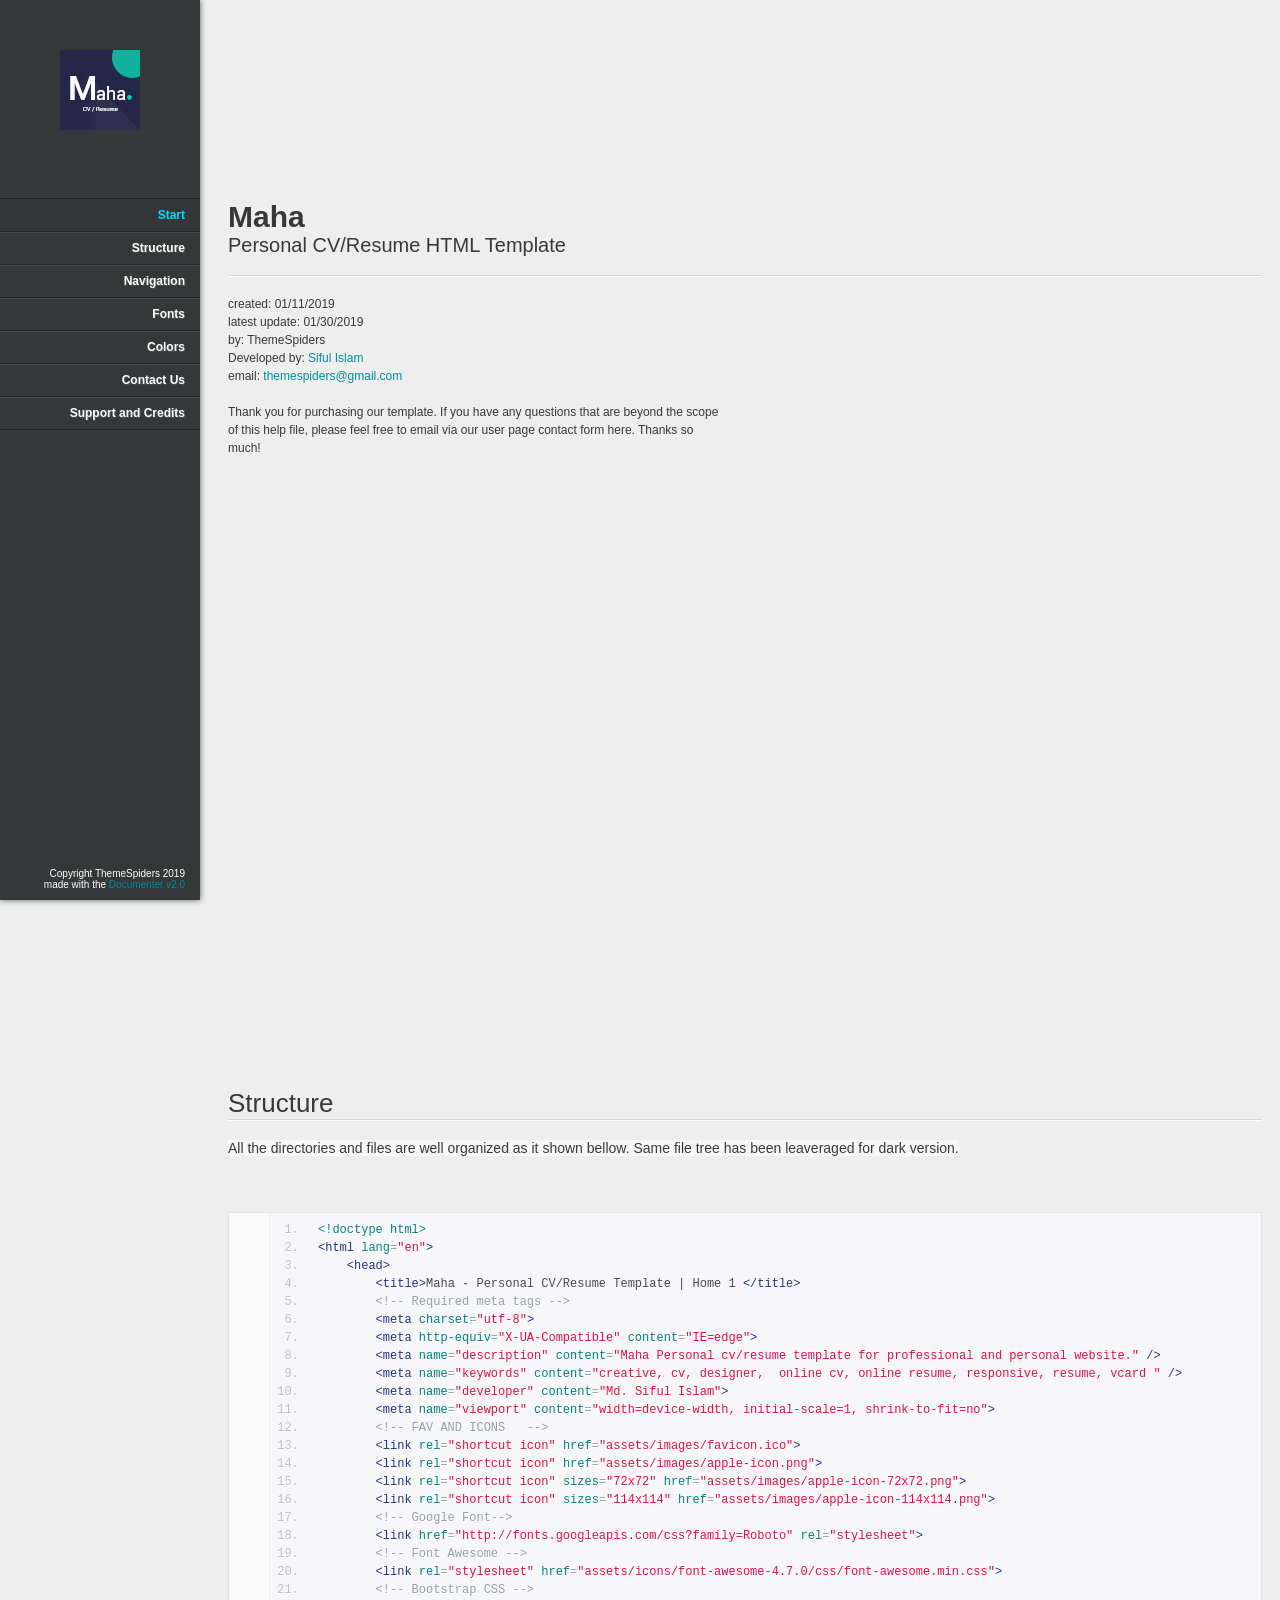
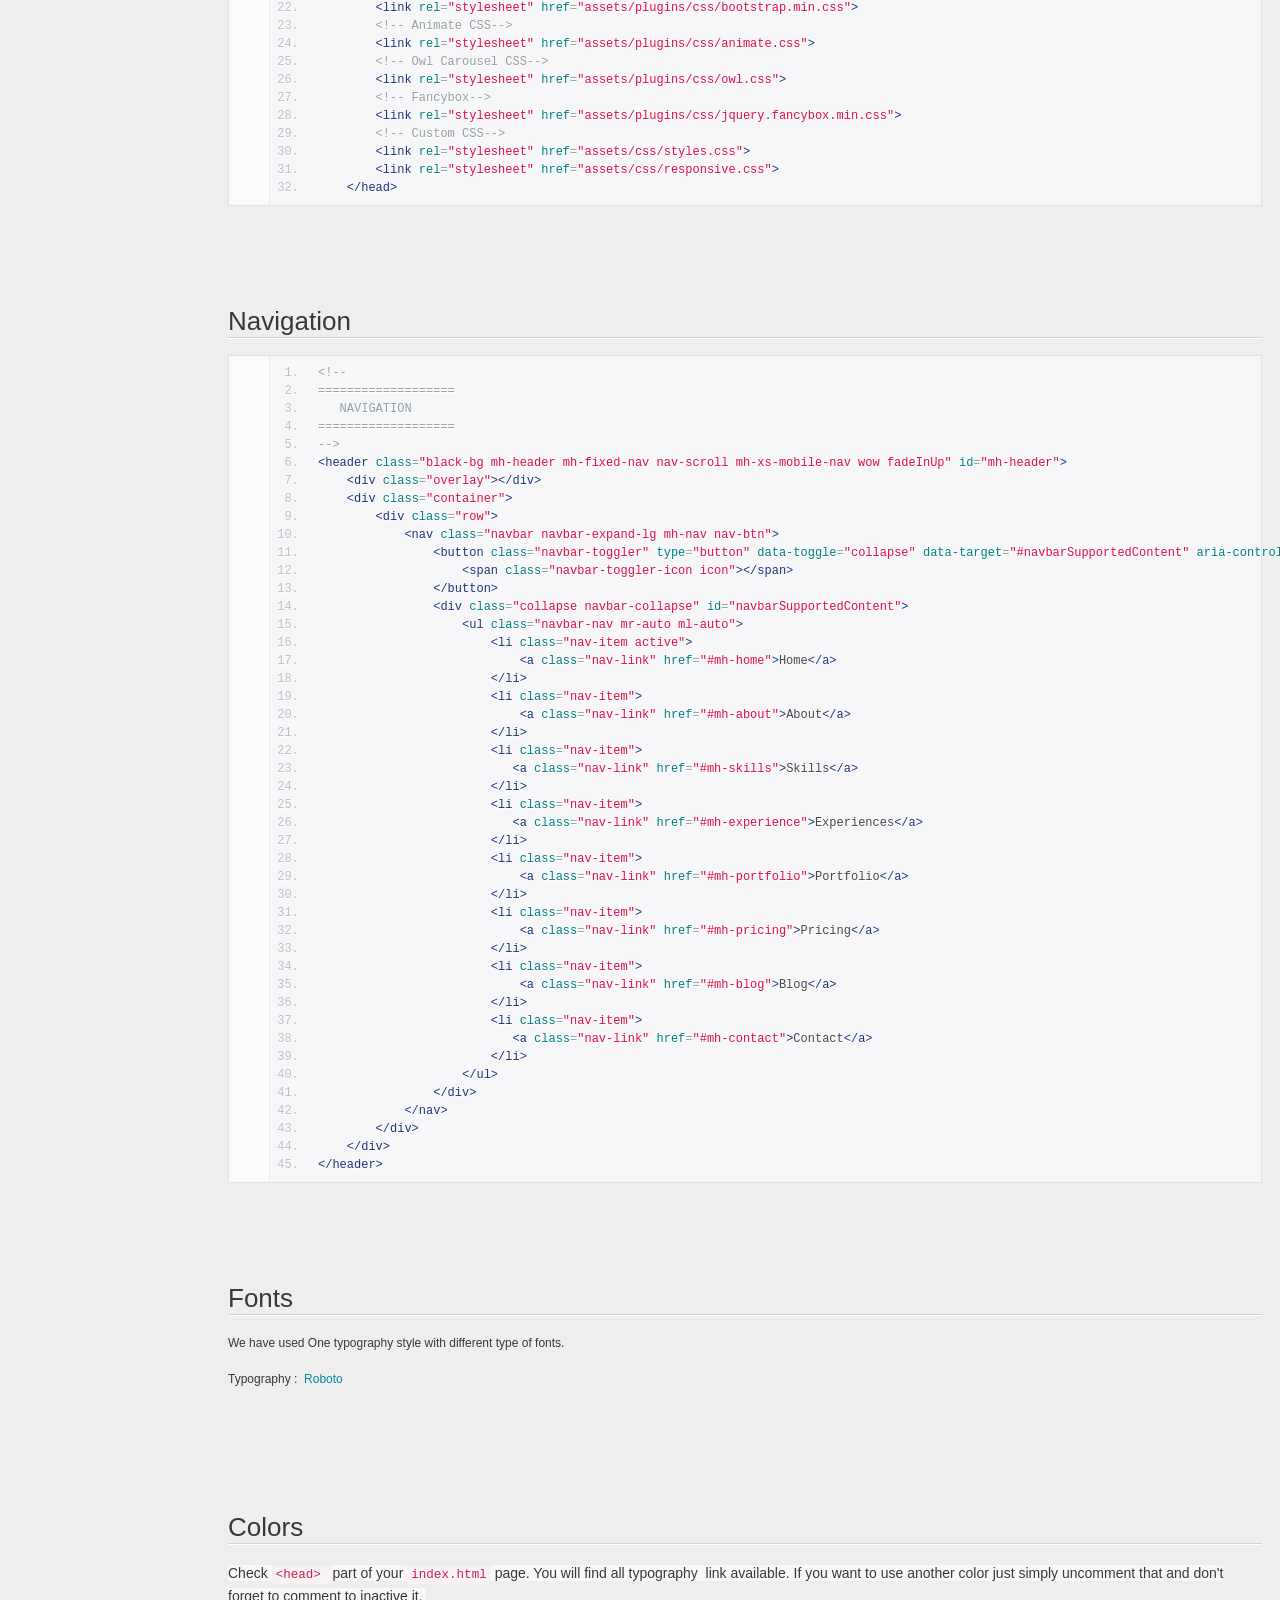
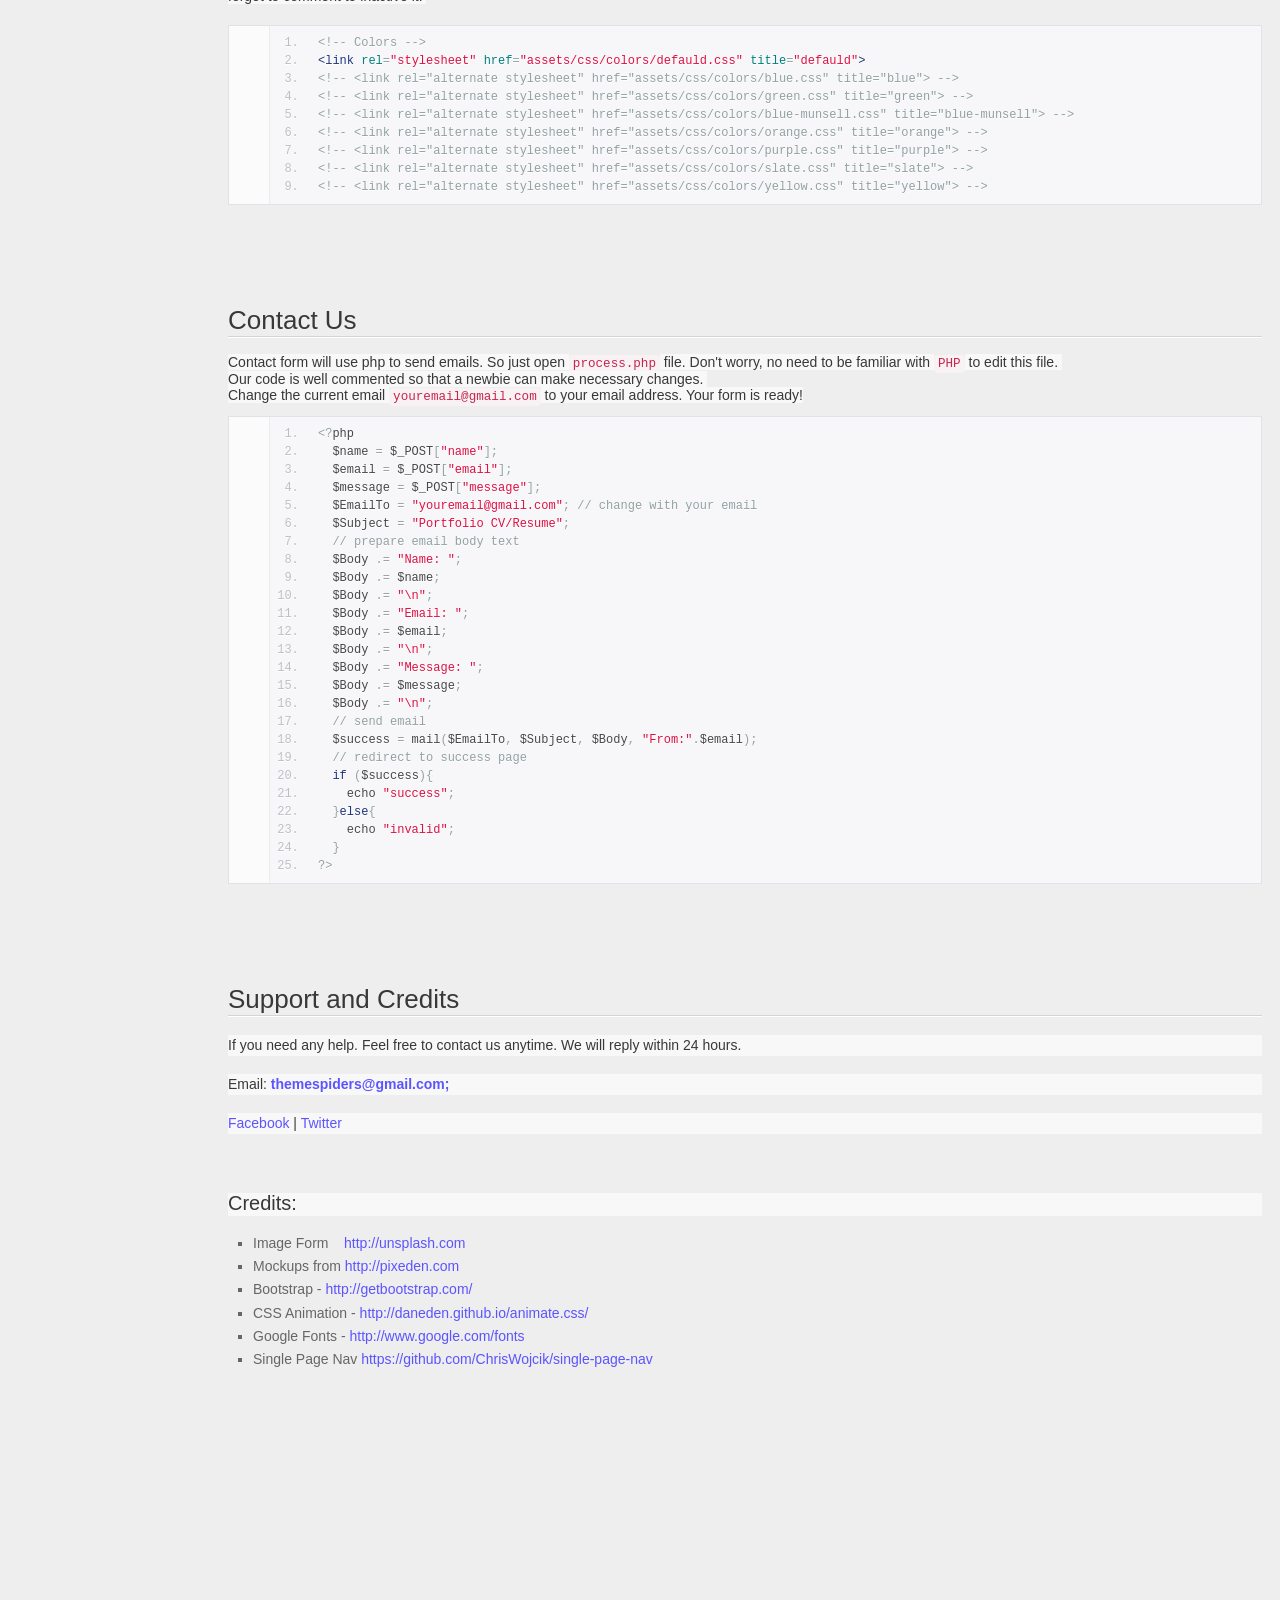
==== documentation/index.html @ cbf014e4 "initial" ====
<!doctype html>  
<!--[if IE 6 ]><html lang="en-us" class="ie6"> <![endif]-->
<!--[if IE 7 ]><html lang="en-us" class="ie7"> <![endif]-->
<!--[if IE 8 ]><html lang="en-us" class="ie8"> <![endif]-->
<!--[if (gt IE 7)|!(IE)]><!-->
<html lang="en-us"><!--<![endif]-->

<!-- Mirrored from cvresumetemplate.com/maha-personal-cv-resume-html-template/documentation/index.html by HTTrack Website Copier/3.x [XR&CO'2014], Sat, 07 Sep 2019 05:36:10 GMT -->
<head>
	<meta charset="utf-8">
	
	<title>Maha - Personal CV/Resume HTML Template</title>
	
    <meta name="description" content="Maha Personal cv/resume template for professional and personal website." />
    <meta name="keywords" content="creative, cv, designer,  online cv, online resume, powerful portfolio, professional, professional resume, responsive, resume, vcard " />
    <meta name="developer" content="Md. Siful Islam">
	<meta name="date" content="2019-01-30T00:00:00+01:00">	
	<link rel="stylesheet" href="assets/css/documenter_style.css" media="all">
	<link rel="stylesheet" href="assets/js/google-code-prettify/prettify.css" media="screen">
	<script src="assets/js/google-code-prettify/prettify.js"></script>	
	<script src="assets/js/jquery.js"></script>	
	<script src="assets/js/smoothscroll.js"></script>
	<script src="assets/js/jquery.easing.js"></script>
	
	<script>document.createElement('section');var duration='854',easing='swing';</script>
	<script src="assets/js/script.js"></script>
	
	<style>
		html{background-color:#EEEEEE;color:#383838;}
		::-moz-selection{background:#333636;color:#00DFFC;}
		::selection{background:#333636;color:#00DFFC;}
		#documenter_sidebar #documenter_logo{background-image:url(assets/images/image_1.png);}
		a{color:#008C9E;}
		.btn {
			border-radius:3px;
		}
		.btn-primary {
			  background-image: -moz-linear-gradient(top, #008C9E, #006673);
			  background-image: -ms-linear-gradient(top, #008C9E, #006673);
			  background-image: -webkit-gradient(linear, 0 0, 0 008C9E%, from(#343838), to(#006673));
			  background-image: -webkit-linear-gradient(top, #008C9E, #006673);
			  background-image: -o-linear-gradient(top, #008C9E, #006673);
			  background-image: linear-gradient(top, #008C9E, #006673);
			  filter: progid:DXImageTransform.Microsoft.gradient(startColorstr='#008C9E', endColorstr='#006673', GradientType=0);
			  border-color: #006673 #006673 #bfbfbf;
			  color:#FFFFFF;
		}
		.btn-primary:hover,
		.btn-primary:active,
		.btn-primary.active,
		.btn-primary.disabled,
		.btn-primary[disabled] {
		  border-color: #008C9E #008C9E #bfbfbf;
		  background-color: #006673;
		}
		hr{border-top:1px solid #D4D4D4;border-bottom:1px solid #FFFFFF;}
		#documenter_sidebar, #documenter_sidebar ul a{background-color:#343838;color:#FFFFFF;http://demo.themespiders.com/praxis-app-landing-template/assets/images/black-home-bg.jpg}
		#documenter_sidebar ul a{-webkit-text-shadow:1px 1px 0px #494F4F;-moz-text-shadow:1px 1px 0px #494F4F;text-shadow:1px 1px 0px #494F4F;}
		#documenter_sidebar ul{border-top:1px solid #212424;}
		#documenter_sidebar ul a{border-top:1px solid #494F4F;border-bottom:1px solid #212424;color:#FFFFFF;}
		#documenter_sidebar ul a:hover{background:#333636;color:#00DFFC;border-top:1px solid #333636;}
		#documenter_sidebar ul a.current{background:#333636;color:#00DFFC;border-top:1px solid #333636;}
		#documenter_copyright{display:block !important;visibility:visible !important;}
	</style>
	
</head>
<body class="documenter-project-maha-cv-resume">
	<div id="documenter_sidebar">
		<a href="#documenter_cover" id="documenter_logo"></a>
		<ul id="documenter_nav">
			<li><a class="current" href="#documenter_cover">Start</a></li>
				
			<li><a href="#structure" title="Structure">Structure</a></li>
			<li><a href="#navigation" title="Navigation">Navigation</a></li>
			<li><a href="#fonts" title="Fonts">Fonts</a></li>
			<li><a href="#colors" title="Colors">Colors</a></li>
			<li><a href="#contact_us" title="Contact Us">Contact Us</a></li>
			<li><a href="#support_and_credits" title="Support and Credits">Support and Credits</a></li>

		</ul>
		<div id="documenter_copyright">Copyright ThemeSpiders 2019<br>
		made with the <a href="http://rxa.li/documenter">Documenter v2.0</a> 
		</div>
	</div>
	<div id="documenter_content">
	<section id="documenter_cover">
	<h1>Maha</h1>
	<h2>Personal CV/Resume HTML Template</h2>
	<div id="documenter_buttons">
		
	</div>
	<hr>
	<ul>
	<li>created: 01/11/2019</li>
	<li>latest update: 01/30/2019</li>
	<li>by: ThemeSpiders</li>
	<li>Developed by: <a href="sifulislam.html">Siful Islam</a></li>
	<li><a href="#"></a></li>
	<li>email: <a href="mailto:&#116;&#104;&#101;&#109;&#101;&#115;&#112;&#105;&#100;&#101;&#114;&#115;&#64;&#103;&#109;&#97;&#105;&#108;&#46;&#99;&#111;&#109;">&#116;&#104;&#101;&#109;&#101;&#115;&#112;&#105;&#100;&#101;&#114;&#115;&#64;&#103;&#109;&#97;&#105;&#108;&#46;&#99;&#111;&#109;</a></li>
	</ul>
	<p>Thank you for purchasing our template. 
If you have any questions that are beyond the scope of this help file, please feel free to email via our user page contact form here. Thanks so much!</p>
	</section>
	
	<section id="structure">
	<div class="page-header"><h3>Structure</h3><hr class="notop"></div>
<p>
	<span style="color: rgb(56, 56, 56); font-family: Arial, verdana, arial, sans-serif; font-size: 14px; background-color: rgb(248, 248, 248);">All the directories and files are well organized as it shown bellow. Same file tree has been leaveraged for dark version.</span></p>
<p>
	&nbsp;</p>
<pre class="prettyprint lang-html linenums">
&lt;!doctype html&gt;
&lt;html lang=&quot;en&quot;&gt;
    &lt;head&gt;
        &lt;title&gt;Maha - Personal CV/Resume Template | Home 1 &lt;/title&gt;
        &lt;!-- Required meta tags --&gt;
        &lt;meta charset=&quot;utf-8&quot;&gt;
        &lt;meta http-equiv=&quot;X-UA-Compatible&quot; content=&quot;IE=edge&quot;&gt;
        &lt;meta name=&quot;description&quot; content=&quot;Maha Personal cv/resume template for professional and personal website.&quot; /&gt;
        &lt;meta name=&quot;keywords&quot; content=&quot;creative, cv, designer,  online cv, online resume, responsive, resume, vcard &quot; /&gt;
        &lt;meta name=&quot;developer&quot; content=&quot;Md. Siful Islam&quot;&gt;
        &lt;meta name=&quot;viewport&quot; content=&quot;width=device-width, initial-scale=1, shrink-to-fit=no&quot;&gt;
        &lt;!-- FAV AND ICONS   --&gt;
        &lt;link rel=&quot;shortcut icon&quot; href=&quot;assets/images/favicon.ico&quot;&gt;
        &lt;link rel=&quot;shortcut icon&quot; href=&quot;assets/images/apple-icon.png&quot;&gt;
        &lt;link rel=&quot;shortcut icon&quot; sizes=&quot;72x72&quot; href=&quot;assets/images/apple-icon-72x72.png&quot;&gt;
        &lt;link rel=&quot;shortcut icon&quot; sizes=&quot;114x114&quot; href=&quot;assets/images/apple-icon-114x114.png&quot;&gt;
        &lt;!-- Google Font--&gt;
        &lt;link href=&quot;http://fonts.googleapis.com/css?family=Roboto&quot; rel=&quot;stylesheet&quot;&gt;
        &lt;!-- Font Awesome --&gt;
        &lt;link rel=&quot;stylesheet&quot; href=&quot;assets/icons/font-awesome-4.7.0/css/font-awesome.min.css&quot;&gt;
        &lt;!-- Bootstrap CSS --&gt;
        &lt;link rel=&quot;stylesheet&quot; href=&quot;assets/plugins/css/bootstrap.min.css&quot;&gt;
        &lt;!-- Animate CSS--&gt;
        &lt;link rel=&quot;stylesheet&quot; href=&quot;assets/plugins/css/animate.css&quot;&gt;
        &lt;!-- Owl Carousel CSS--&gt;
        &lt;link rel=&quot;stylesheet&quot; href=&quot;assets/plugins/css/owl.css&quot;&gt;
        &lt;!-- Fancybox--&gt;
        &lt;link rel=&quot;stylesheet&quot; href=&quot;assets/plugins/css/jquery.fancybox.min.css&quot;&gt;
        &lt;!-- Custom CSS--&gt;
        &lt;link rel=&quot;stylesheet&quot; href=&quot;assets/css/styles.css&quot;&gt;
        &lt;link rel=&quot;stylesheet&quot; href=&quot;assets/css/responsive.css&quot;&gt;
    &lt;/head&gt;</pre>

</section>
<section id="navigation">
	<div class="page-header"><h3>Navigation</h3><hr class="notop"></div>
<pre class="prettyprint lang-html linenums">
​&lt;!--
===================
   NAVIGATION
===================
--&gt;
&lt;header class=&quot;black-bg mh-header mh-fixed-nav nav-scroll mh-xs-mobile-nav wow fadeInUp&quot; id=&quot;mh-header&quot;&gt;
    &lt;div class=&quot;overlay&quot;&gt;&lt;/div&gt;
    &lt;div class=&quot;container&quot;&gt;
        &lt;div class=&quot;row&quot;&gt;
            &lt;nav class=&quot;navbar navbar-expand-lg mh-nav nav-btn&quot;&gt;
                &lt;button class=&quot;navbar-toggler&quot; type=&quot;button&quot; data-toggle=&quot;collapse&quot; data-target=&quot;#navbarSupportedContent&quot; aria-controls=&quot;navbarSupportedContent&quot; aria-expanded=&quot;false&quot; aria-label=&quot;Toggle navigation&quot;&gt;
                    &lt;span class=&quot;navbar-toggler-icon icon&quot;&gt;&lt;/span&gt;
                &lt;/button&gt;
                &lt;div class=&quot;collapse navbar-collapse&quot; id=&quot;navbarSupportedContent&quot;&gt;
                    &lt;ul class=&quot;navbar-nav mr-auto ml-auto&quot;&gt;
                        &lt;li class=&quot;nav-item active&quot;&gt;
                            &lt;a class=&quot;nav-link&quot; href=&quot;#mh-home&quot;&gt;Home&lt;/a&gt;
                        &lt;/li&gt;
                        &lt;li class=&quot;nav-item&quot;&gt;
                            &lt;a class=&quot;nav-link&quot; href=&quot;#mh-about&quot;&gt;About&lt;/a&gt;
                        &lt;/li&gt;
                        &lt;li class=&quot;nav-item&quot;&gt;
                           &lt;a class=&quot;nav-link&quot; href=&quot;#mh-skills&quot;&gt;Skills&lt;/a&gt;
                        &lt;/li&gt;                                
                        &lt;li class=&quot;nav-item&quot;&gt;
                           &lt;a class=&quot;nav-link&quot; href=&quot;#mh-experience&quot;&gt;Experiences&lt;/a&gt;
                        &lt;/li&gt;                                
                        &lt;li class=&quot;nav-item&quot;&gt;
                            &lt;a class=&quot;nav-link&quot; href=&quot;#mh-portfolio&quot;&gt;Portfolio&lt;/a&gt;
                        &lt;/li&gt;                               
                        &lt;li class=&quot;nav-item&quot;&gt;
                            &lt;a class=&quot;nav-link&quot; href=&quot;#mh-pricing&quot;&gt;Pricing&lt;/a&gt;
                        &lt;/li&gt;
                        &lt;li class=&quot;nav-item&quot;&gt;
                            &lt;a class=&quot;nav-link&quot; href=&quot;#mh-blog&quot;&gt;Blog&lt;/a&gt;
                        &lt;/li&gt;
                        &lt;li class=&quot;nav-item&quot;&gt;
                           &lt;a class=&quot;nav-link&quot; href=&quot;#mh-contact&quot;&gt;Contact&lt;/a&gt;
                        &lt;/li&gt;
                    &lt;/ul&gt;
                &lt;/div&gt;
            &lt;/nav&gt;
        &lt;/div&gt;
    &lt;/div&gt;
&lt;/header&gt;​</pre>
</section>
<section id="fonts">
	<div class="page-header"><h3>Fonts</h3><hr class="notop"></div>
<p>
	We have used One typography style with different type of fonts.</p>
<p>
	Typography :&nbsp; <a href="https://fonts.google.com/specimen/Roboto">Roboto</a><br>
	&nbsp;</p>
</section>
<section id="colors">
	<div class="page-header"><h3>Colors</h3><hr class="notop"></div>
<p>
	<span style="margin: 0px; padding: 0px; border: 0px; outline: 0px; font-size: 14px; font-family: Arial, verdana, arial, sans-serif; vertical-align: baseline; color: rgb(56, 56, 56); line-height: 21px; background-color: rgb(248, 248, 248);">Check&nbsp;</span><code style="margin: 0px; padding: 2px 4px; border: 0px; outline: 0px; font-size: 12.6px; font-family: &quot;Courier New&quot;, Courier, monospace; vertical-align: baseline; color: rgb(199, 37, 78); border-radius: 4px; line-height: 21px; background-color: rgb(249, 242, 244);">&lt;head&gt;&nbsp;</code><span style="margin: 0px; padding: 0px; border: 0px; outline: 0px; font-size: 14px; font-family: Arial, verdana, arial, sans-serif; vertical-align: baseline; color: rgb(56, 56, 56); line-height: 21px; background-color: rgb(248, 248, 248);">part of your&nbsp;</span><code style="margin: 0px; padding: 2px 4px; border: 0px; outline: 0px; font-size: 12.6px; font-family: &quot;Courier New&quot;, Courier, monospace; vertical-align: baseline; color: rgb(199, 37, 78); border-radius: 4px; line-height: 21px; background-color: rgb(249, 242, 244);">index.html</code><span style="margin: 0px; padding: 0px; border: 0px; outline: 0px; font-size: 14px; font-family: Arial, verdana, arial, sans-serif; vertical-align: baseline; color: rgb(56, 56, 56); line-height: 21px; background-color: rgb(248, 248, 248);">&nbsp;page. You will find all t</span><span style="margin: 0px; padding: 0px; border: 0px; outline: 0px; font-size: 14px; font-family: Arial, verdana, arial, sans-serif; vertical-align: baseline; color: rgb(56, 56, 56); line-height: 21px; background-color: rgb(248, 248, 248);">ypography&nbsp;</span><span style="margin: 0px; padding: 0px; border: 0px; outline: 0px; font-size: 14px; font-family: Arial, verdana, arial, sans-serif; vertical-align: baseline; color: rgb(56, 56, 56); line-height: 21px; background-color: rgb(248, 248, 248);">&nbsp;link available.&nbsp;</span><span style="margin: 0px; padding: 0px; border: 0px; outline: 0px; font-size: 14px; font-family: Arial, verdana, arial, sans-serif; vertical-align: baseline; color: rgb(56, 56, 56); line-height: 21px; background-color: rgb(248, 248, 248);">If you want to use another color just simply uncomment that and don&#39;t forget to comment</span><span style="margin: 0px; padding: 0px; border: 0px; outline: 0px; font-size: 14px; font-family: Arial, verdana, arial, sans-serif; vertical-align: baseline; color: rgb(56, 56, 56); line-height: 21px; background-color: rgb(248, 248, 248);">&nbsp;to inactive it.&nbsp;</span></p>
<pre class="prettyprint lang-html linenums">
&lt;!-- Colors --&gt;
&lt;link rel=&quot;stylesheet&quot; href=&quot;assets/css/colors/defauld.css&quot; title=&quot;defauld&quot;&gt;
&lt;!-- &lt;link rel=&quot;alternate stylesheet&quot; href=&quot;assets/css/colors/blue.css&quot; title=&quot;blue&quot;&gt; --&gt;
&lt;!-- &lt;link rel=&quot;alternate stylesheet&quot; href=&quot;assets/css/colors/green.css&quot; title=&quot;green&quot;&gt; --&gt;
&lt;!-- &lt;link rel=&quot;alternate stylesheet&quot; href=&quot;assets/css/colors/blue-munsell.css&quot; title=&quot;blue-munsell&quot;&gt; --&gt;
&lt;!-- &lt;link rel=&quot;alternate stylesheet&quot; href=&quot;assets/css/colors/orange.css&quot; title=&quot;orange&quot;&gt; --&gt;
&lt;!-- &lt;link rel=&quot;alternate stylesheet&quot; href=&quot;assets/css/colors/purple.css&quot; title=&quot;purple&quot;&gt; --&gt;
&lt;!-- &lt;link rel=&quot;alternate stylesheet&quot; href=&quot;assets/css/colors/slate.css&quot; title=&quot;slate&quot;&gt; --&gt;
&lt;!-- &lt;link rel=&quot;alternate stylesheet&quot; href=&quot;assets/css/colors/yellow.css&quot; title=&quot;yellow&quot;&gt; --&gt;</pre>
</section>
<section id="contact_us">
	<div class="page-header"><h3>Contact Us</h3><hr class="notop"></div>
<div>
	<span style="color: rgb(56, 56, 56); font-family: Arial, verdana, arial, sans-serif; font-size: 14px; background-color: rgb(248, 248, 248);">Contact form will use php to send emails. So just open&nbsp;</span><code style="margin: 0px; padding: 2px 4px; border: 0px; outline: 0px; font-weight: inherit; font-style: inherit; font-size: 12.6px; font-family: &quot;Courier New&quot;, Courier, monospace; vertical-align: baseline; color: rgb(199, 37, 78); border-radius: 4px; background-color: rgb(249, 242, 244);">process.php</code><span style="color: rgb(56, 56, 56); font-family: Arial, verdana, arial, sans-serif; font-size: 14px; background-color: rgb(248, 248, 248);">&nbsp;file. Don&#39;t worry, no need to be familiar with&nbsp;</span><code style="margin: 0px; padding: 2px 4px; border: 0px; outline: 0px; font-weight: inherit; font-style: inherit; font-size: 12.6px; font-family: &quot;Courier New&quot;, Courier, monospace; vertical-align: baseline; color: rgb(199, 37, 78); border-radius: 4px; background-color: rgb(249, 242, 244);">PHP</code><span style="color: rgb(56, 56, 56); font-family: Arial, verdana, arial, sans-serif; font-size: 14px; background-color: rgb(248, 248, 248);">&nbsp;to edit this file.&nbsp;</span></div>
<div>
	<span style="background-color: rgb(248, 248, 248); color: rgb(56, 56, 56); font-family: Arial, verdana, arial, sans-serif; font-size: 14px;">Our code is well commented so that a newbie can make necessary changes.&nbsp;</span></div>
<div>
	<span style="color: rgb(56, 56, 56); font-family: Arial, verdana, arial, sans-serif; font-size: 14px; background-color: rgb(248, 248, 248);">Change the current email&nbsp;</span><code style="margin: 0px; padding: 2px 4px; border: 0px; outline: 0px; font-weight: inherit; font-style: inherit; font-size: 12.6px; font-family: &quot;Courier New&quot;, Courier, monospace; vertical-align: baseline; color: rgb(199, 37, 78); border-radius: 4px; background-color: rgb(249, 242, 244);">&#121;&#111;&#117;&#114;&#101;&#109;&#97;&#105;&#108;&#64;&#103;&#109;&#97;&#105;&#108;&#46;&#99;&#111;&#109;</code><span style="color: rgb(56, 56, 56); font-family: Arial, verdana, arial, sans-serif; font-size: 14px; background-color: rgb(248, 248, 248);">&nbsp;to your email address. Your form is ready!</span></div>
<pre class="prettyprint lang-php linenums">
&lt;?php
  $name = $_POST[&quot;name&quot;];
  $email = $_POST[&quot;email&quot;];
  $message = $_POST[&quot;message&quot;];
  $EmailTo = &quot;&#121;&#111;&#117;&#114;&#101;&#109;&#97;&#105;&#108;&#64;&#103;&#109;&#97;&#105;&#108;&#46;&#99;&#111;&#109;&quot;; // change with your email
  $Subject = &quot;Portfolio CV/Resume&quot;;
  // prepare email body text
  $Body .= &quot;Name: &quot;;
  $Body .= $name;
  $Body .= &quot;\n&quot;; 
  $Body .= &quot;Email: &quot;;
  $Body .= $email;
  $Body .= &quot;\n&quot;;
  $Body .= &quot;Message: &quot;;
  $Body .= $message;
  $Body .= &quot;\n&quot;;
  // send email
  $success = mail($EmailTo, $Subject, $Body, &quot;From:&quot;.$email);
  // redirect to success page
  if ($success){
    echo &quot;success&quot;;
  }else{
    echo &quot;invalid&quot;;
  } 
?&gt;</pre>
</section>
<section id="support_and_credits">
	<div class="page-header"><h3>Support and Credits</h3><hr class="notop"></div>
<p style="margin: 18px 0px; padding: 0px; border: 0px; outline: 0px; font-size: 14px; font-family: Arial, verdana, arial, sans-serif; vertical-align: baseline; line-height: 1.5em; color: rgb(56, 56, 56); background-color: rgb(248, 248, 248);">
	If you need any help. Feel free to contact us anytime. We will reply within 24 hours.</p>
<p style="margin: 18px 0px; padding: 0px; border: 0px; outline: 0px; font-size: 14px; font-family: Arial, verdana, arial, sans-serif; vertical-align: baseline; line-height: 1.5em; color: rgb(56, 56, 56); background-color: rgb(248, 248, 248);">
	Email:&nbsp;<span style="margin: 0px; padding: 0px; border: 0px; outline: 0px; font-weight: 700; font-style: inherit; font-family: inherit; vertical-align: baseline;"><a href="mailto:&#116;&#104;&#101;&#109;&#101;&#115;&#112;&#105;&#100;&#101;&#114;&#115;&#64;&#103;&#109;&#97;&#105;&#108;&#46;&#99;&#111;&#109;;?subject=envato" style="margin: 0px; padding: 0px; border: 0px; outline: 0px; font-weight: inherit; font-style: inherit; font-family: inherit; vertical-align: baseline; color: rgb(92, 84, 255); text-decoration-line: none; cursor: pointer;">&#116;&#104;&#101;&#109;&#101;&#115;&#112;&#105;&#100;&#101;&#114;&#115;&#64;&#103;&#109;&#97;&#105;&#108;&#46;&#99;&#111;&#109;;</a></span></p>
<p style="margin: 18px 0px; padding: 0px; border: 0px; outline: 0px; font-size: 14px; font-family: Arial, verdana, arial, sans-serif; vertical-align: baseline; line-height: 1.5em; color: rgb(56, 56, 56); background-color: rgb(248, 248, 248);">
	<a href="https://www.facebook.com/siful.bd" style="margin: 0px; padding: 0px; border: 0px; outline: 0px; font-weight: inherit; font-style: inherit; font-family: inherit; vertical-align: baseline; color: rgb(92, 84, 255); text-decoration-line: none; cursor: pointer;">Facebook</a>&nbsp;|&nbsp;<a href="https://twitter.com/getsiful" style="margin: 0px; padding: 0px; border: 0px; outline: 0px; font-weight: inherit; font-style: inherit; font-family: inherit; vertical-align: baseline; color: rgb(92, 84, 255); text-decoration-line: none; cursor: pointer;">Twitter</a></p>
<h4 id="support_and_credits__nbsp">&nbsp;</h4>
<p style="margin: 18px 0px; padding: 0px; border: 0px; outline: 0px; font-size: 14px; font-family: Arial, verdana, arial, sans-serif; vertical-align: baseline; line-height: 1.5em; color: rgb(56, 56, 56); background-color: rgb(248, 248, 248);">
	<span style="margin: 0px; padding: 0px; border: 0px; outline: 0px; font-weight: inherit; font-style: inherit; font-size: 20px; font-family: inherit; vertical-align: baseline;">Credits:</span></p>
<ul style="margin: 0px 0px 18px 25px; padding-right: 0px; padding-left: 0px; border: 0px; outline: 0px; font-size: 13px; font-family: &quot;Helvetica Neue&quot;, Helvetica, Arial, sans-serif; vertical-align: baseline; line-height: 1; color: rgb(64, 64, 64); background-color: rgb(238, 238, 238);">
	<li style="margin: 0px 0px 5px; padding: 0px; border: 0px; outline: 0px; font-weight: inherit; font-style: inherit; font-size: 14px; font-family: inherit; vertical-align: baseline; list-style: square; line-height: 18.2px; color: rgb(102, 102, 102);">
		<div style="margin: 0px; padding: 0px; border: 0px; outline: 0px; font-weight: inherit; font-style: inherit; font-family: inherit; vertical-align: baseline;">
			<span style="font-family: inherit; font-style: inherit; font-weight: inherit; margin: 0px; padding: 0px; border: 0px; outline: 0px; vertical-align: baseline; line-height: 18.2px;">Image Form&nbsp;</span><span style="font-family: inherit; font-style: inherit; font-weight: inherit; margin: 0px; padding: 0px; border: 0px; outline: 0px; vertical-align: baseline; line-height: 18.2px;">&nbsp;</span><span style="font-family: inherit; font-style: inherit; font-weight: inherit; margin: 0px; padding: 0px; border: 0px; outline: 0px; vertical-align: baseline; line-height: 18.2px;">&nbsp;&nbsp;</span><a href="https://wrapbootstrap.com/out?u=http%3A%2F%2Funsplash.com" style="font-family: inherit; font-style: inherit; font-weight: inherit; margin: 0px; padding: 0px; border: 0px; outline: 0px; vertical-align: baseline; color: rgb(92, 84, 255); text-decoration-line: none; cursor: pointer; line-height: inherit;" target="_blank">http://unsplash.com</a></div>
	</li>
	<li style="margin: 0px 0px 5px; padding: 0px; border: 0px; outline: 0px; font-weight: inherit; font-style: inherit; font-size: 14px; font-family: inherit; vertical-align: baseline; list-style: square; line-height: 18.2px; color: rgb(102, 102, 102);">
		<span style="margin: 0px; padding: 0px; border: 0px; outline: 0px; font-weight: inherit; font-style: inherit; font-family: inherit; vertical-align: baseline; line-height: 18.2px;">Mockups from&nbsp;</span><a href="https://wrapbootstrap.com/out?u=http%3A%2F%2Fpixeden.com" style="margin: 0px; padding: 0px; border: 0px; outline: 0px; font-weight: inherit; font-style: inherit; font-family: inherit; vertical-align: baseline; color: rgb(92, 84, 255); text-decoration-line: none; cursor: pointer; line-height: inherit;" target="_blank">http://pixeden.com</a></li>
	<li style="margin: 0px 0px 5px; padding: 0px; border: 0px; outline: 0px; font-weight: inherit; font-style: inherit; font-size: 14px; font-family: inherit; vertical-align: baseline; list-style: square; line-height: 18.2px; color: rgb(102, 102, 102);">
		Bootstrap -&nbsp;<a href="http://getbootstrap.com/" style="margin: 0px; padding: 0px; border: 0px; outline: 0px; font-weight: inherit; font-style: inherit; font-family: inherit; vertical-align: baseline; color: rgb(92, 84, 255); text-decoration-line: none; cursor: pointer; line-height: inherit;" target="_blank">http://getbootstrap.com/</a></li>
	<li style="margin: 0px 0px 5px; padding: 0px; border: 0px; outline: 0px; font-weight: inherit; font-style: inherit; font-size: 14px; font-family: inherit; vertical-align: baseline; list-style: square; line-height: 18.2px; color: rgb(102, 102, 102);">
		CSS Animation -&nbsp;<a href="https://wrapbootstrap.com/out?u=http%3A%2F%2Fdaneden.github.io%2Fanimate.css%2F" style="margin: 0px; padding: 0px; border: 0px; outline: 0px; font-weight: inherit; font-style: inherit; font-family: inherit; vertical-align: baseline; color: rgb(92, 84, 255); text-decoration-line: none; cursor: pointer; line-height: inherit;" target="_blank">http://daneden.github.io/animate.css/</a></li>
	<li style="margin: 0px 0px 5px; padding: 0px; border: 0px; outline: 0px; font-weight: inherit; font-style: inherit; font-size: 14px; font-family: inherit; vertical-align: baseline; list-style: square; line-height: 18.2px; color: rgb(102, 102, 102);">
		Google Fonts -&nbsp;<a href="https://wrapbootstrap.com/out?u=http%3A%2F%2Fwww.google.com%2Ffonts" style="margin: 0px; padding: 0px; border: 0px; outline: 0px; font-weight: inherit; font-style: inherit; font-family: inherit; vertical-align: baseline; color: rgb(92, 84, 255); text-decoration-line: none; cursor: pointer; line-height: inherit;" target="_blank">http://www.google.com/fonts</a></li>
	<li style="margin: 0px 0px 5px; padding: 0px; border: 0px; outline: 0px; font-weight: inherit; font-style: inherit; font-size: 14px; font-family: inherit; vertical-align: baseline; list-style: square; line-height: 18.2px; color: rgb(102, 102, 102);">
		Single Page Nav&nbsp;<a href="https://github.com/ChrisWojcik/single-page-nav" style="margin: 0px; padding: 0px; border: 0px; outline: 0px; font-weight: inherit; font-style: inherit; font-family: inherit; vertical-align: baseline; color: rgb(92, 84, 255); text-decoration-line: none; cursor: pointer; line-height: inherit;" target="_blank">https://github.com/ChrisWojcik/single-page-nav</a></li>
</ul>
</section>

	</div>
</body>

<!-- Mirrored from cvresumetemplate.com/maha-personal-cv-resume-html-template/documentation/index.html by HTTrack Website Copier/3.x [XR&CO'2014], Sat, 07 Sep 2019 05:36:14 GMT -->
</html>
---- documentation/assets/css/documenter_style.css ----
/*!
 * Documenter 2.0
 * http://rxa.li/documenter
 *
 * Copyright 2011, Xaver Birsak
 * http://revaxarts.com
 *
 */
html,body,div,span,applet,object,iframe,h1,h2,h3,h4,h5,h6,p,blockquote,a,abbr,acronym,address,big,cite,code,del,dfn,em,font,img,ins,kbd,q,s,samp,small,strike,strong,sub,sup,tt,var,dl,dt,dd,ol,ul,li,fieldset,form,label,legend,table,caption,tbody,tfoot,thead,tr,th,td{
	margin:0;
	padding:0;
	border:0;
	outline:0;
	font-weight:inherit;
	font-style:inherit;
	font-size:100%;
	font-family:inherit;
	vertical-align:baseline;
}
html { 
	font-size:101%;
	font-family:Arial,verdana,arial,sans-serif;
	font-size:12px;
	-webkit-text-size-adjust:none;
	color:#6F6F6F;
	background-color:#efefef;
}
body{
	min-height:100%;
	height:auto;
	width:100%;
}
footer, header, section {
	display:block;
}
a{ color:#6F6F6F; text-decoration:none; cursor:pointer; }
a:hover { text-decoration:underline }
p, ul, ol{
	margin:18px 0;
	line-height:1.5em;
}
li{
	list-style:none;
}
li.placeholder{
	height:70px;
	width:100%;
	font-size:16px;
}
hr { 
	display:block;
	height:0px;
	line-height:0px;
	border:0;
	border-top:1px solid #ddd;
	border-bottom:1px solid #aaa;
	margin:16px 0;
	padding:0;
	clear:both;
	float:none;
}
hr.notop{
	margin-top:0;
}
strong{
	font-weight:700;
}
#documenter_buttons{
	position:absolute;
	right:10px;
	margin-top:-30px;
}
.btn{
	cursor:pointer;
	width:auto;
	padding:7px 7px 8px;
	border-radius:3px;
	border:1px solid #ccc;
}
.btn:hover{
	border:1px solid #B1B4B0;
	box-shadow:0px 2px 2px rgba(0,0,0,0.1);
	-moz-box-shadow:0px 2px 2px rgba(0,0,0,0.1);
	-webkit-box-shadow:0px 2px 2px rgba(0,0,0,0.1);
	text-decoration:none;
}
.btn:active{
	border:1px solid #B1B4B0;
	box-shadow:inset 0px 2px 2px rgba(0,0,0,0.1);
	-moz-box-shadow:inset 0px 2px 2px rgba(0,0,0,0.1);
	-webkit-box-shadow:inset 0px 2px 2px rgba(0,0,0,0.1);
	background-color:#eee;
}

#documenter_content{
	position:absolute;
	right:18px;
	left:218px;
	padding-left:10px;
	padding-bottom:800px;
	min-height:100%;
	height:auto;
	z-index:1;
}
#documenter_sidebar{
	-moz-box-shadow:0 0 6px rgba(3,3,3,0.6);
	-webkit-box-shadow:0 0 6px rgba(3,3,3,0.6);
	box-shadow:0 0 6px rgba(3,3,3,0.6);
	position:fixed;
	left:0;
	width:200px;
	height:100%;
	min-height:100%;
	z-index:100;
}
#documenter_sidebar a{
	position:relative;
	z-index:100;
}
img{
	border:0;
}
#documenter_copyright{
	position:absolute;
	bottom:10px;
	font-size:10px;
	right:15px;
	width:200px;
	text-align:right;
	z-index:1
}
noscript{
	display:block;
	position:absolute;
	top:238px;
	margin:0 auto;
	width:800px;
	bottom:0;
	z-index:20;
}
noscript p{
	width:800px;
	font-size:20px;
	padding-top:20px;
	margin:0 auto;
	color:#4D4D4D;
}
.small{
	font-size:10px;
	letter-spacing:0;
}

/*----------------------------------------------------------------------*/
/* Sidebar
/*----------------------------------------------------------------------*/

#documenter_sidebar #documenter_logo{
	display:block;
	height:20%;
	max-height:200px;
	min-height:70px;
	width:200px;
	background-position:center center;
	background-repeat:no-repeat;
}
#documenter_sidebar ul{
	font-size:12px;
	font-weight:700;
	min-height:150px;
	height:75%;
	overflow:auto;
}

#documenter_sidebar ul li{
	text-align:right;
	padding:0;
}
#documenter_sidebar ul a{
	display:block;
	border-top:1px solid #ddd;
	border-bottom:1px solid #aaa;
	padding:6px 15px 7px 0;
	text-align:right;
}
#documenter_sidebar ul a:hover,#documenter_sidebar ul a.current{
	-webkit-text-shadow:none;
	-moz-text-shadow:none;
	text-shadow:none;
	text-decoration:none;
}
#documenter_sidebar ul li ul{
	border-top:0;
	font-size:10px;
	min-height:10px;
	height:auto;
	overflow:auto;
	margin:0;
	display:none;
}
#documenter_sidebar ul li ul li a{
	display:block;
	padding:4px 15px 5px 0;
	text-align:right;
}

/*----------------------------------------------------------------------*/
/* Content
/*----------------------------------------------------------------------*/

#documenter_cover{
	position:relative;
	height:800px;
	padding-top:200px !important;
}
#documenter_cover li{
	list-style:none !important;
	margin-left:0 !important;
}
#documenter_cover p{
	width:500px;
}
#documenter_content section{
	padding-top:70px;
}
#documenter_content h1{
	font-size:30px;
	font-weight:700;
}
#documenter_content h2{
	font-size:20px;
	margin-bottom:18px;
	font-weight:100;
}
#documenter_content h3{
	font-size:26px;
	margin:18px 0 0;
	font-weight:100;
}
#documenter_content h4{
	font-size:20px;
	margin:18px 0;
	font-weight:100;
}
#documenter_content h5{
	font-size:16px;
	margin:18px 0;
	font-weight:100;
}
#documenter_content h6{
	font-size:14px;
	margin:18px 0;
	font-weight:100;
}
#documenter_content p{
	margin:18px 0;
}
#documenter_content ol li{
	list-style:decimal;
	margin-left:36px;
}
#documenter_content ul li{
	list-style:square;
	margin-left:36px;
}
#documenter_content dl{
}
#documenter_content dl dt{
	padding-top:12px;
	font-weight:700;
	font-size:14px;
}
#documenter_content dl dd{
	padding-top:3px;
	margin-left:18px;
}
#documenter_content table{
	border-collapse:collapse;
}
#documenter_content table th{
	font-weight:700;
}
#documenter_content table th, #documenter_content table td{
	padding:3px;
	text-align:left;
}
#documenter_content code{
	font-family:"Courier New", Courier, monospace;
	font-size:12px;
}
#documenter_content .warning{
	padding:10px 10px 10px 30px;
	border:1px solid #D5D458;
	background-color:#F0FEB1;
	background-image:url(img/warning.png);
	background-repeat:no-repeat;
	background-position: 8px 11px;
}
#documenter_content .info{
	padding:10px 10px 10px 30px;
	border:1px solid #6AB3FF;
	background-color:#A3D0FF;
	background-image:url(img/info.png);
	background-repeat:no-repeat;
	background-position: 8px 11px;
}
#documenter_content div.alert {
  padding: 8px 35px 8px 14px;
  text-shadow: 0 1px 0 rgba(255, 255, 255, 0.5);
  background-color: #fcf8e3;
  border: 1px solid #fbeed5;
  -webkit-border-radius: 4px;
  -moz-border-radius: 4px;
  border-radius: 4px;
}
#documenter_content div.alert-success,#documenter_content  div.alert-success div.alert-heading {
  color: #468847;
}
#documenter_content div.alert-danger,#documenter_content  div.alert-error {
  background-color: #f2dede;
  border-color: #eed3d7;
}
#documenter_content div.alert-danger,
#documenter_content div.alert-error,
#documenter_content div.alert-danger div.alert-heading,
#documenter_content div.alert-error div.alert-heading {
  color: #b94a48;
}
#documenter_content div.alert-info {
  background-color: #d9edf7;
  border-color: #bce8f1;
}
#documenter_content div.alert-info,#documenter_content  div.alert-info div.alert-heading {
  color: #3a87ad;
}
#documenter_content div.alert-block {
  padding-top: 14px;
  padding-bottom: 14px;
}
#documenter_content div.alert-block > p,#documenter_content  div.alert-block > ul {
  margin-bottom: 0;
}
#documenter_content div.alert-block p + p {
  margin-top: 5px;
}





/*----------------------------------------------------------------------*/
/* Print Styles
/*----------------------------------------------------------------------*/

@media print {
	 * { background: transparent !important; color: black !important; text-shadow: none !important; filter:none !important;
	-ms-filter: none !important; } /* Black prints faster: sanbeiji.com/archives/953 */
	a, a:visited { color: #444 !important; text-decoration: underline; }
	a[href]:after { content: " (" attr(href) ")"; }
	abbr[title]:after { content: " (" attr(title) ")"; }
	.ir a:after, a[href^="javascript:"]:after, a[href^="#"]:after { content: ""; }  /* Don't show links for images, or javascript/internal links */
	pre, blockquote { border: 1px solid #999; page-break-inside: avoid; }
	thead { display: table-header-group; } /* css-discuss.incutio.com/wiki/Printing_Tables */
	tr, img { page-break-inside: avoid; }
	@page { margin: 0.5cm; }
	p, h2, h3 { orphans: 3; widows: 3; }
	h2, h3{ page-break-after: avoid; }
	hr { border-top:1px solid #000 !important;border-bottom:0 !important; }
	
	#documenter_sidebar{
		-moz-box-shadow:none;
		-webkit-box-shadow:none;
		box-shadow:none;
		position:absolute;
		left:10px;
		top:0;
		width:100%;
		margin-top:500px;
	}
	#documenter_sidebar ul:before { content: "Table of Contents"; }
	
	#documenter_sidebar ul{
		border:0 !important;
	}
	#documenter_sidebar ul li{
		border:0 !important;
		text-align:left;
	}
	#documenter_sidebar ul li a{
		border:0 !important;
		text-align:left;
		padding:4px;
	}
	#documenter_sidebar ul li a:hover{
		border:0 !important;
	}
	#documenter_sidebar #documenter_logo{
		display:none;
	}
	#documenter_sidebar #documenter_copyright{
		display:none;
	}
	#documenter_content{
		left:10px;
	}
	#documenter_cover{
		margin-bottom:300px;
	}
	#documenter_content .warning{
		background-image:url(img/warning.png) !important;
		background-repeat:no-repeat !important;
		background-position: 8px 11px !important;
	}
	#documenter_content .info{
		background-image:url(img/info.png) !important;
		background-repeat:no-repeat !important;
		background-position: 8px 11px !important;
	}
}
---- documentation/assets/js/google-code-prettify/prettify.css ----
.com { color: #93a1a1; }
.lit { color: #195f91; }
.pun, .opn, .clo { color: #93a1a1; }
.fun { color: #dc322f; }
.str, .atv { color: #D14; }
.kwd, .linenums .tag { color: #1e347b; }
.typ, .atn, .dec, .var { color: teal; }
.pln { color: #48484c; }

.prettyprint {
  padding: 8px;
  background-color: #f7f7f9;
  border: 1px solid #e1e1e8;
}
.prettyprint.linenums {
  -webkit-box-shadow: inset 40px 0 0 #fbfbfc, inset 41px 0 0 #ececf0;
     -moz-box-shadow: inset 40px 0 0 #fbfbfc, inset 41px 0 0 #ececf0;
          box-shadow: inset 40px 0 0 #fbfbfc, inset 41px 0 0 #ececf0;
}

/* Specify class=linenums on a pre to get line numbering */
ol.linenums {
  margin: 0 0 0 33px; /* IE indents via margin-left */
} 
ol.linenums li {
  padding-left: 12px;
  color: #bebec5;
  line-height: 18px;
  text-shadow: 0 1px 0 #fff;
}
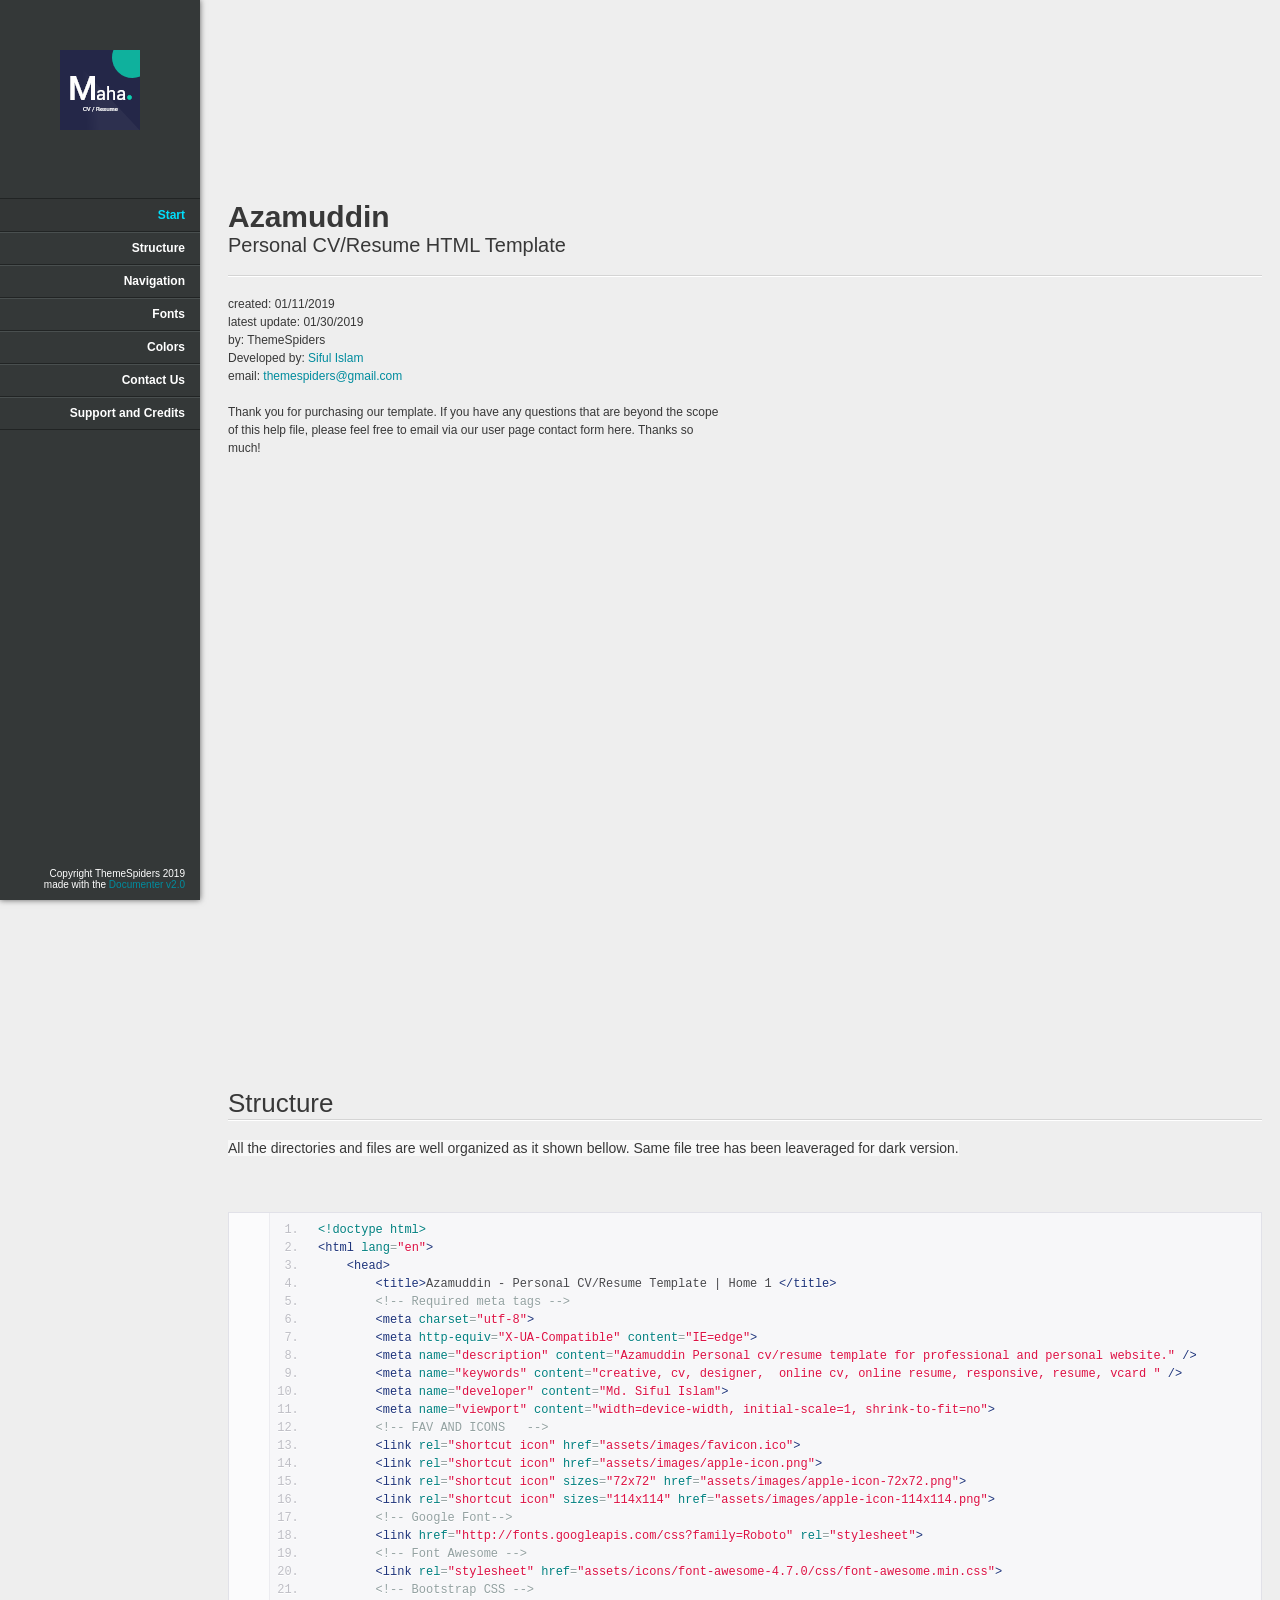
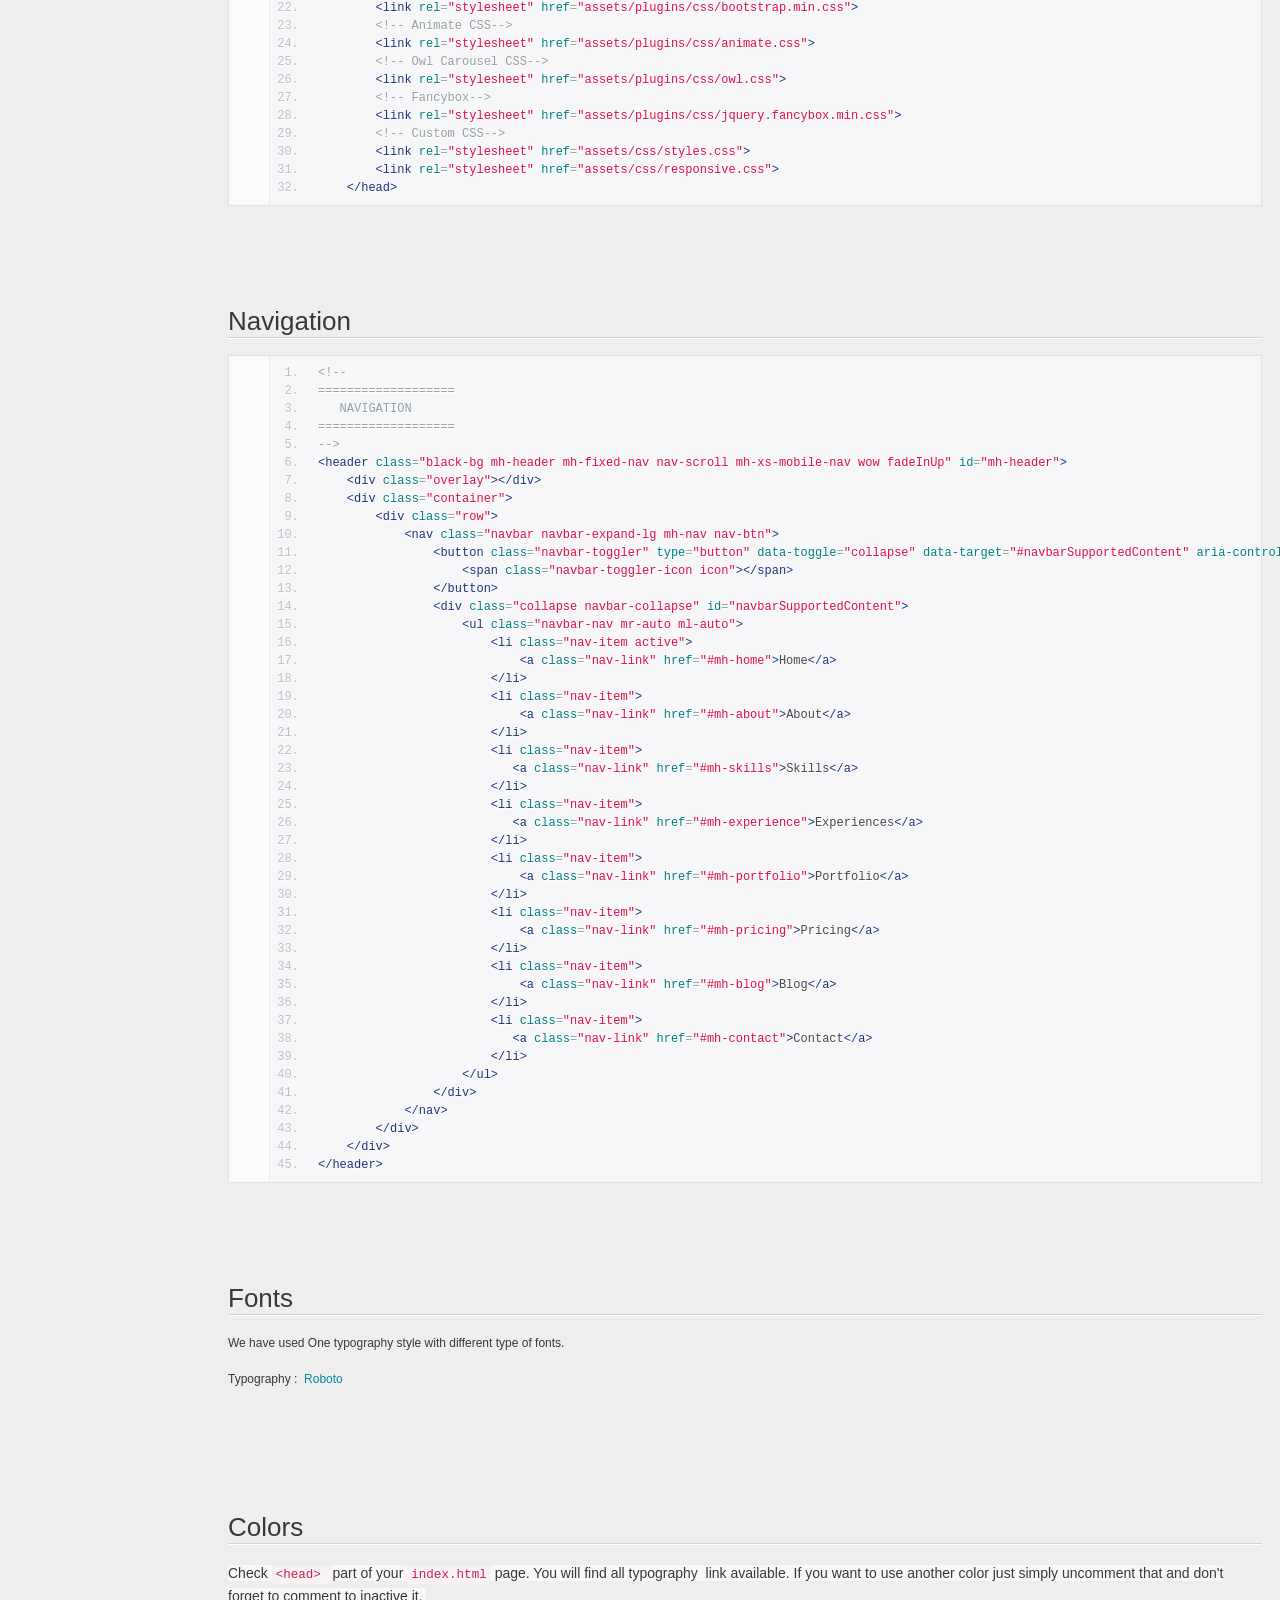
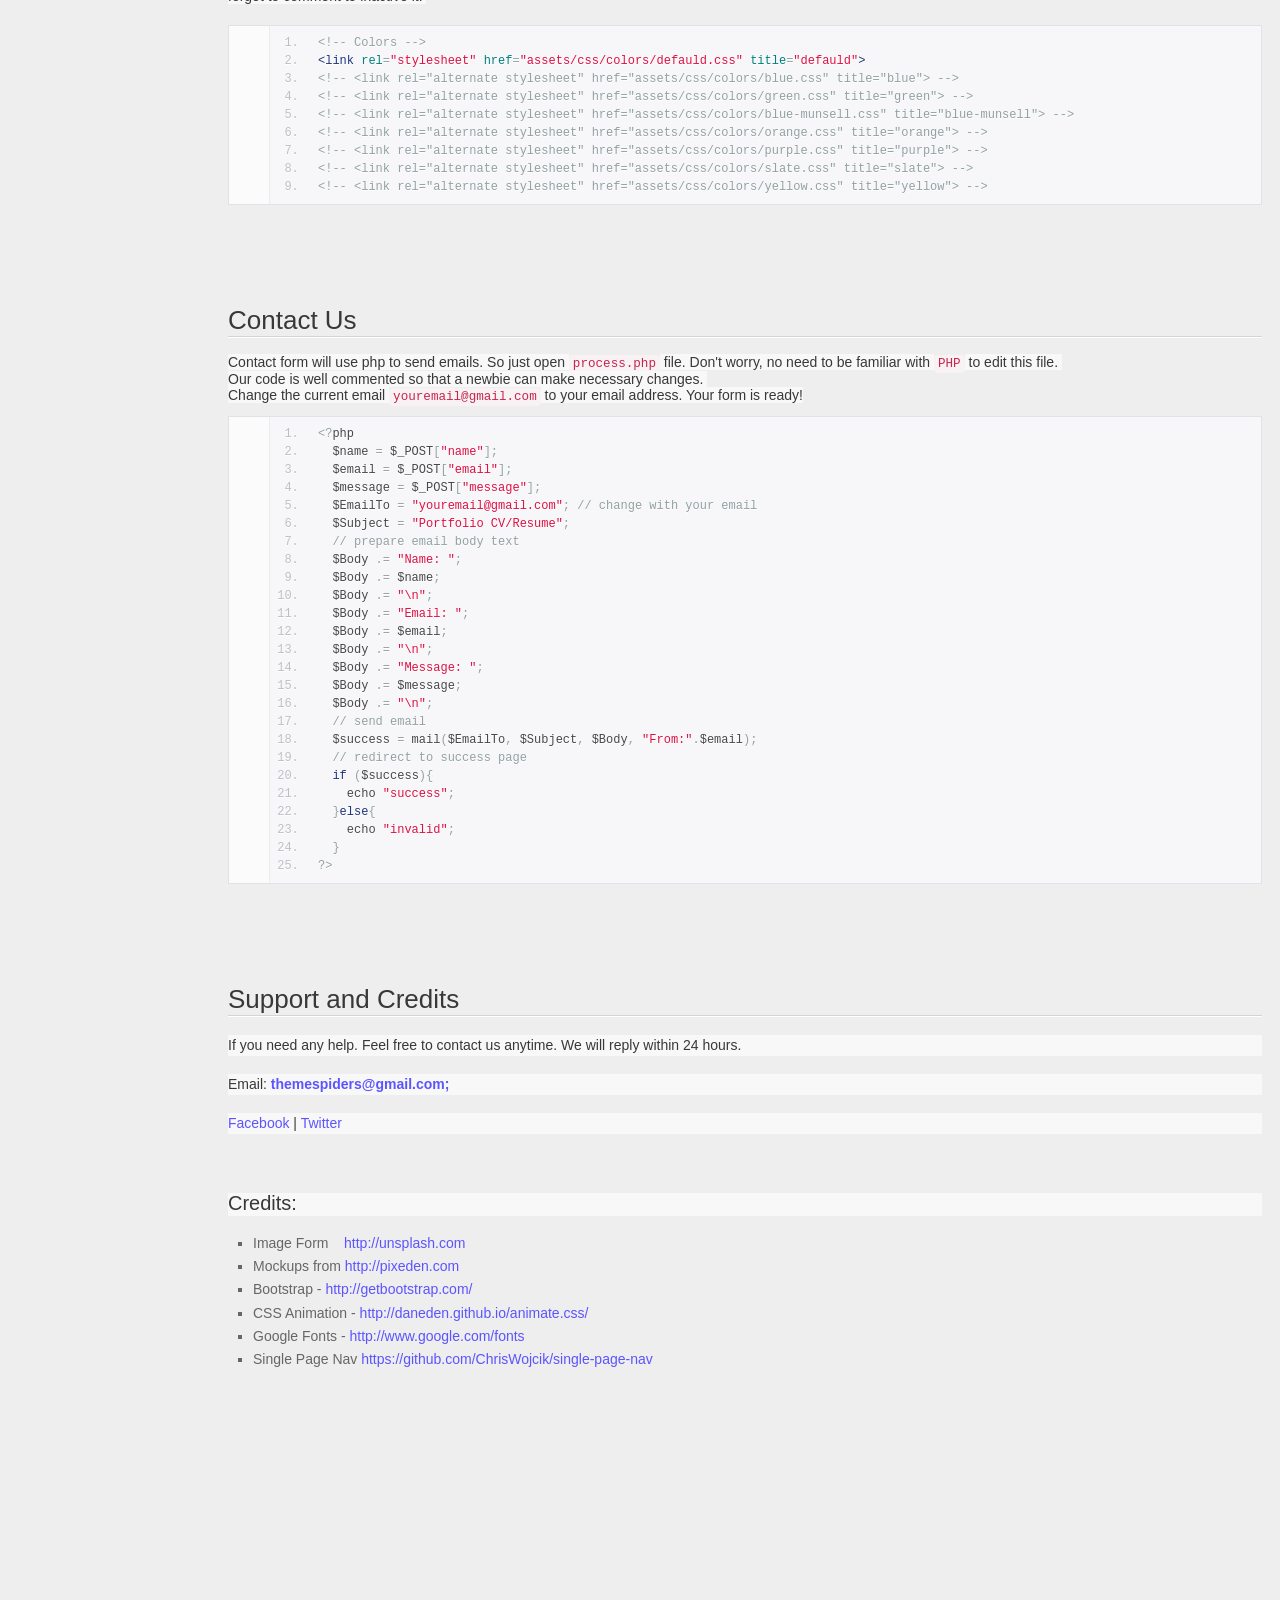
==== commit 0c5b1457: "second update" ====
--- a/documentation/index.html
+++ b/documentation/index.html
@@ -1,122 +1,207 @@
-<!doctype html>  
-<!--[if IE 6 ]><html lang="en-us" class="ie6"> <![endif]-->
-<!--[if IE 7 ]><html lang="en-us" class="ie7"> <![endif]-->
-<!--[if IE 8 ]><html lang="en-us" class="ie8"> <![endif]-->
+<!doctype html>
+<!--[if IE 6]><html lang="en-us" class="ie6"> <![endif]-->
+<!--[if IE 7]><html lang="en-us" class="ie7"> <![endif]-->
+<!--[if IE 8]><html lang="en-us" class="ie8"> <![endif]-->
 <!--[if (gt IE 7)|!(IE)]><!-->
-<html lang="en-us"><!--<![endif]-->
+<html lang="en-us">
+  <!--<![endif]-->
 
-<!-- Mirrored from cvresumetemplate.com/maha-personal-cv-resume-html-template/documentation/index.html by HTTrack Website Copier/3.x [XR&CO'2014], Sat, 07 Sep 2019 05:36:10 GMT -->
-<head>
-	<meta charset="utf-8">
-	
-	<title>Maha - Personal CV/Resume HTML Template</title>
-	
-    <meta name="description" content="Maha Personal cv/resume template for professional and personal website." />
-    <meta name="keywords" content="creative, cv, designer,  online cv, online resume, powerful portfolio, professional, professional resume, responsive, resume, vcard " />
-    <meta name="developer" content="Md. Siful Islam">
-	<meta name="date" content="2019-01-30T00:00:00+01:00">	
-	<link rel="stylesheet" href="assets/css/documenter_style.css" media="all">
-	<link rel="stylesheet" href="assets/js/google-code-prettify/prettify.css" media="screen">
-	<script src="assets/js/google-code-prettify/prettify.js"></script>	
-	<script src="assets/js/jquery.js"></script>	
-	<script src="assets/js/smoothscroll.js"></script>
-	<script src="assets/js/jquery.easing.js"></script>
-	
-	<script>document.createElement('section');var duration='854',easing='swing';</script>
-	<script src="assets/js/script.js"></script>
-	
-	<style>
-		html{background-color:#EEEEEE;color:#383838;}
-		::-moz-selection{background:#333636;color:#00DFFC;}
-		::selection{background:#333636;color:#00DFFC;}
-		#documenter_sidebar #documenter_logo{background-image:url(assets/images/image_1.png);}
-		a{color:#008C9E;}
-		.btn {
-			border-radius:3px;
-		}
-		.btn-primary {
-			  background-image: -moz-linear-gradient(top, #008C9E, #006673);
-			  background-image: -ms-linear-gradient(top, #008C9E, #006673);
-			  background-image: -webkit-gradient(linear, 0 0, 0 008C9E%, from(#343838), to(#006673));
-			  background-image: -webkit-linear-gradient(top, #008C9E, #006673);
-			  background-image: -o-linear-gradient(top, #008C9E, #006673);
-			  background-image: linear-gradient(top, #008C9E, #006673);
-			  filter: progid:DXImageTransform.Microsoft.gradient(startColorstr='#008C9E', endColorstr='#006673', GradientType=0);
-			  border-color: #006673 #006673 #bfbfbf;
-			  color:#FFFFFF;
-		}
-		.btn-primary:hover,
-		.btn-primary:active,
-		.btn-primary.active,
-		.btn-primary.disabled,
-		.btn-primary[disabled] {
-		  border-color: #008C9E #008C9E #bfbfbf;
-		  background-color: #006673;
-		}
-		hr{border-top:1px solid #D4D4D4;border-bottom:1px solid #FFFFFF;}
-		#documenter_sidebar, #documenter_sidebar ul a{background-color:#343838;color:#FFFFFF;http://demo.themespiders.com/praxis-app-landing-template/assets/images/black-home-bg.jpg}
-		#documenter_sidebar ul a{-webkit-text-shadow:1px 1px 0px #494F4F;-moz-text-shadow:1px 1px 0px #494F4F;text-shadow:1px 1px 0px #494F4F;}
-		#documenter_sidebar ul{border-top:1px solid #212424;}
-		#documenter_sidebar ul a{border-top:1px solid #494F4F;border-bottom:1px solid #212424;color:#FFFFFF;}
-		#documenter_sidebar ul a:hover{background:#333636;color:#00DFFC;border-top:1px solid #333636;}
-		#documenter_sidebar ul a.current{background:#333636;color:#00DFFC;border-top:1px solid #333636;}
-		#documenter_copyright{display:block !important;visibility:visible !important;}
-	</style>
-	
-</head>
-<body class="documenter-project-maha-cv-resume">
-	<div id="documenter_sidebar">
-		<a href="#documenter_cover" id="documenter_logo"></a>
-		<ul id="documenter_nav">
-			<li><a class="current" href="#documenter_cover">Start</a></li>
-				
-			<li><a href="#structure" title="Structure">Structure</a></li>
-			<li><a href="#navigation" title="Navigation">Navigation</a></li>
-			<li><a href="#fonts" title="Fonts">Fonts</a></li>
-			<li><a href="#colors" title="Colors">Colors</a></li>
-			<li><a href="#contact_us" title="Contact Us">Contact Us</a></li>
-			<li><a href="#support_and_credits" title="Support and Credits">Support and Credits</a></li>
+  <!-- Mirrored from cvresumetemplate.com/Azamuddin-personal-cv-resume-html-template/documentation/index.html by HTTrack Website Copier/3.x [XR&CO'2014], Sat, 07 Sep 2019 05:36:10 GMT -->
+  <head>
+    <meta charset="utf-8" />
 
-		</ul>
-		<div id="documenter_copyright">Copyright ThemeSpiders 2019<br>
-		made with the <a href="http://rxa.li/documenter">Documenter v2.0</a> 
-		</div>
-	</div>
-	<div id="documenter_content">
-	<section id="documenter_cover">
-	<h1>Maha</h1>
-	<h2>Personal CV/Resume HTML Template</h2>
-	<div id="documenter_buttons">
-		
-	</div>
-	<hr>
-	<ul>
-	<li>created: 01/11/2019</li>
-	<li>latest update: 01/30/2019</li>
-	<li>by: ThemeSpiders</li>
-	<li>Developed by: <a href="sifulislam.html">Siful Islam</a></li>
-	<li><a href="#"></a></li>
-	<li>email: <a href="mailto:&#116;&#104;&#101;&#109;&#101;&#115;&#112;&#105;&#100;&#101;&#114;&#115;&#64;&#103;&#109;&#97;&#105;&#108;&#46;&#99;&#111;&#109;">&#116;&#104;&#101;&#109;&#101;&#115;&#112;&#105;&#100;&#101;&#114;&#115;&#64;&#103;&#109;&#97;&#105;&#108;&#46;&#99;&#111;&#109;</a></li>
-	</ul>
-	<p>Thank you for purchasing our template. 
-If you have any questions that are beyond the scope of this help file, please feel free to email via our user page contact form here. Thanks so much!</p>
-	</section>
-	
-	<section id="structure">
-	<div class="page-header"><h3>Structure</h3><hr class="notop"></div>
-<p>
-	<span style="color: rgb(56, 56, 56); font-family: Arial, verdana, arial, sans-serif; font-size: 14px; background-color: rgb(248, 248, 248);">All the directories and files are well organized as it shown bellow. Same file tree has been leaveraged for dark version.</span></p>
-<p>
-	&nbsp;</p>
-<pre class="prettyprint lang-html linenums">
+    <title>Azamuddin - Personal CV/Resume HTML Template</title>
+
+    <meta
+      name="description"
+      content="Azamuddin Personal cv/resume template for professional and personal website."
+    />
+    <meta
+      name="keywords"
+      content="creative, cv, designer,  online cv, online resume, powerful portfolio, professional, professional resume, responsive, resume, vcard "
+    />
+    <meta name="developer" content="Md. Siful Islam" />
+    <meta name="date" content="2019-01-30T00:00:00+01:00" />
+    <link rel="stylesheet" href="assets/css/documenter_style.css" media="all" />
+    <link
+      rel="stylesheet"
+      href="assets/js/google-code-prettify/prettify.css"
+      media="screen"
+    />
+    <script src="assets/js/google-code-prettify/prettify.js"></script>
+    <script src="assets/js/jquery.js"></script>
+    <script src="assets/js/smoothscroll.js"></script>
+    <script src="assets/js/jquery.easing.js"></script>
+
+    <script>
+      document.createElement("section");
+      var duration = "854",
+        easing = "swing";
+    </script>
+    <script src="assets/js/script.js"></script>
+
+    <style>
+      html {
+        background-color: #eeeeee;
+        color: #383838;
+      }
+      ::-moz-selection {
+        background: #333636;
+        color: #00dffc;
+      }
+      ::selection {
+        background: #333636;
+        color: #00dffc;
+      }
+      #documenter_sidebar #documenter_logo {
+        background-image: url(assets/images/image_1.png);
+      }
+      a {
+        color: #008c9e;
+      }
+      .btn {
+        border-radius: 3px;
+      }
+      .btn-primary {
+        background-image: -moz-linear-gradient(top, #008c9e, #006673);
+        background-image: -ms-linear-gradient(top, #008c9e, #006673);
+        background-image: -webkit-gradient(
+          linear,
+          0 0,
+          0 008C9E%,
+          from(#343838),
+          to(#006673)
+        );
+        background-image: -webkit-linear-gradient(top, #008c9e, #006673);
+        background-image: -o-linear-gradient(top, #008c9e, #006673);
+        background-image: linear-gradient(top, #008c9e, #006673);
+        filter: progid:DXImageTransform.Microsoft.gradient(startColorstr='#008C9E', endColorstr='#006673', GradientType=0);
+        border-color: #006673 #006673 #bfbfbf;
+        color: #ffffff;
+      }
+      .btn-primary:hover,
+      .btn-primary:active,
+      .btn-primary.active,
+      .btn-primary.disabled,
+      .btn-primary[disabled] {
+        border-color: #008c9e #008c9e #bfbfbf;
+        background-color: #006673;
+      }
+      hr {
+        border-top: 1px solid #d4d4d4;
+        border-bottom: 1px solid #ffffff;
+      }
+      #documenter_sidebar,
+      #documenter_sidebar ul a {
+        background-color: #343838;
+        color: #ffffff;
+        http: //demo.themespiders.com/praxis-app-landing-template/assets/images/black-home-bg.jpg};
+      }
+      #documenter_sidebar ul a {
+        -webkit-text-shadow: 1px 1px 0px #494f4f;
+        -moz-text-shadow: 1px 1px 0px #494f4f;
+        text-shadow: 1px 1px 0px #494f4f;
+      }
+      #documenter_sidebar ul {
+        border-top: 1px solid #212424;
+      }
+      #documenter_sidebar ul a {
+        border-top: 1px solid #494f4f;
+        border-bottom: 1px solid #212424;
+        color: #ffffff;
+      }
+      #documenter_sidebar ul a:hover {
+        background: #333636;
+        color: #00dffc;
+        border-top: 1px solid #333636;
+      }
+      #documenter_sidebar ul a.current {
+        background: #333636;
+        color: #00dffc;
+        border-top: 1px solid #333636;
+      }
+      #documenter_copyright {
+        display: block !important;
+        visibility: visible !important;
+      }
+    </style>
+  </head>
+  <body class="documenter-project-Azamuddin-cv-resume">
+    <div id="documenter_sidebar">
+      <a href="#documenter_cover" id="documenter_logo"></a>
+      <ul id="documenter_nav">
+        <li><a class="current" href="#documenter_cover">Start</a></li>
+
+        <li><a href="#structure" title="Structure">Structure</a></li>
+        <li><a href="#navigation" title="Navigation">Navigation</a></li>
+        <li><a href="#fonts" title="Fonts">Fonts</a></li>
+        <li><a href="#colors" title="Colors">Colors</a></li>
+        <li><a href="#contact_us" title="Contact Us">Contact Us</a></li>
+        <li>
+          <a href="#support_and_credits" title="Support and Credits"
+            >Support and Credits</a
+          >
+        </li>
+      </ul>
+      <div id="documenter_copyright">
+        Copyright ThemeSpiders 2019<br />
+        made with the <a href="http://rxa.li/documenter">Documenter v2.0</a>
+      </div>
+    </div>
+    <div id="documenter_content">
+      <section id="documenter_cover">
+        <h1>Azamuddin</h1>
+        <h2>Personal CV/Resume HTML Template</h2>
+        <div id="documenter_buttons"></div>
+        <hr />
+        <ul>
+          <li>created: 01/11/2019</li>
+          <li>latest update: 01/30/2019</li>
+          <li>by: ThemeSpiders</li>
+          <li>Developed by: <a href="sifulislam.html">Siful Islam</a></li>
+          <li><a href="#"></a></li>
+          <li>
+            email:
+            <a
+              href="mailto:&#116;&#104;&#101;&#109;&#101;&#115;&#112;&#105;&#100;&#101;&#114;&#115;&#64;&#103;&#109;&#97;&#105;&#108;&#46;&#99;&#111;&#109;"
+              >&#116;&#104;&#101;&#109;&#101;&#115;&#112;&#105;&#100;&#101;&#114;&#115;&#64;&#103;&#109;&#97;&#105;&#108;&#46;&#99;&#111;&#109;</a
+            >
+          </li>
+        </ul>
+        <p>
+          Thank you for purchasing our template. If you have any questions that
+          are beyond the scope of this help file, please feel free to email via
+          our user page contact form here. Thanks so much!
+        </p>
+      </section>
+
+      <section id="structure">
+        <div class="page-header">
+          <h3>Structure</h3>
+          <hr class="notop" />
+        </div>
+        <p>
+          <span
+            style="
+              color: rgb(56, 56, 56);
+              font-family: Arial, verdana, arial, sans-serif;
+              font-size: 14px;
+              background-color: rgb(248, 248, 248);
+            "
+            >All the directories and files are well organized as it shown
+            bellow. Same file tree has been leaveraged for dark version.</span
+          >
+        </p>
+        <p>&nbsp;</p>
+        <pre class="prettyprint lang-html linenums">
 &lt;!doctype html&gt;
 &lt;html lang=&quot;en&quot;&gt;
     &lt;head&gt;
-        &lt;title&gt;Maha - Personal CV/Resume Template | Home 1 &lt;/title&gt;
+        &lt;title&gt;Azamuddin - Personal CV/Resume Template | Home 1 &lt;/title&gt;
         &lt;!-- Required meta tags --&gt;
         &lt;meta charset=&quot;utf-8&quot;&gt;
         &lt;meta http-equiv=&quot;X-UA-Compatible&quot; content=&quot;IE=edge&quot;&gt;
-        &lt;meta name=&quot;description&quot; content=&quot;Maha Personal cv/resume template for professional and personal website.&quot; /&gt;
+        &lt;meta name=&quot;description&quot; content=&quot;Azamuddin Personal cv/resume template for professional and personal website.&quot; /&gt;
         &lt;meta name=&quot;keywords&quot; content=&quot;creative, cv, designer,  online cv, online resume, responsive, resume, vcard &quot; /&gt;
         &lt;meta name=&quot;developer&quot; content=&quot;Md. Siful Islam&quot;&gt;
         &lt;meta name=&quot;viewport&quot; content=&quot;width=device-width, initial-scale=1, shrink-to-fit=no&quot;&gt;
@@ -140,12 +225,15 @@
         &lt;!-- Custom CSS--&gt;
         &lt;link rel=&quot;stylesheet&quot; href=&quot;assets/css/styles.css&quot;&gt;
         &lt;link rel=&quot;stylesheet&quot; href=&quot;assets/css/responsive.css&quot;&gt;
-    &lt;/head&gt;</pre>
-
-</section>
-<section id="navigation">
-	<div class="page-header"><h3>Navigation</h3><hr class="notop"></div>
-<pre class="prettyprint lang-html linenums">
+    &lt;/head&gt;</pre
+        >
+      </section>
+      <section id="navigation">
+        <div class="page-header">
+          <h3>Navigation</h3>
+          <hr class="notop" />
+        </div>
+        <pre class="prettyprint lang-html linenums">
 ​&lt;!--
 ===================
    NAVIGATION
@@ -190,21 +278,159 @@
             &lt;/nav&gt;
         &lt;/div&gt;
     &lt;/div&gt;
-&lt;/header&gt;​</pre>
-</section>
-<section id="fonts">
-	<div class="page-header"><h3>Fonts</h3><hr class="notop"></div>
-<p>
-	We have used One typography style with different type of fonts.</p>
-<p>
-	Typography :&nbsp; <a href="https://fonts.google.com/specimen/Roboto">Roboto</a><br>
-	&nbsp;</p>
-</section>
-<section id="colors">
-	<div class="page-header"><h3>Colors</h3><hr class="notop"></div>
-<p>
-	<span style="margin: 0px; padding: 0px; border: 0px; outline: 0px; font-size: 14px; font-family: Arial, verdana, arial, sans-serif; vertical-align: baseline; color: rgb(56, 56, 56); line-height: 21px; background-color: rgb(248, 248, 248);">Check&nbsp;</span><code style="margin: 0px; padding: 2px 4px; border: 0px; outline: 0px; font-size: 12.6px; font-family: &quot;Courier New&quot;, Courier, monospace; vertical-align: baseline; color: rgb(199, 37, 78); border-radius: 4px; line-height: 21px; background-color: rgb(249, 242, 244);">&lt;head&gt;&nbsp;</code><span style="margin: 0px; padding: 0px; border: 0px; outline: 0px; font-size: 14px; font-family: Arial, verdana, arial, sans-serif; vertical-align: baseline; color: rgb(56, 56, 56); line-height: 21px; background-color: rgb(248, 248, 248);">part of your&nbsp;</span><code style="margin: 0px; padding: 2px 4px; border: 0px; outline: 0px; font-size: 12.6px; font-family: &quot;Courier New&quot;, Courier, monospace; vertical-align: baseline; color: rgb(199, 37, 78); border-radius: 4px; line-height: 21px; background-color: rgb(249, 242, 244);">index.html</code><span style="margin: 0px; padding: 0px; border: 0px; outline: 0px; font-size: 14px; font-family: Arial, verdana, arial, sans-serif; vertical-align: baseline; color: rgb(56, 56, 56); line-height: 21px; background-color: rgb(248, 248, 248);">&nbsp;page. You will find all t</span><span style="margin: 0px; padding: 0px; border: 0px; outline: 0px; font-size: 14px; font-family: Arial, verdana, arial, sans-serif; vertical-align: baseline; color: rgb(56, 56, 56); line-height: 21px; background-color: rgb(248, 248, 248);">ypography&nbsp;</span><span style="margin: 0px; padding: 0px; border: 0px; outline: 0px; font-size: 14px; font-family: Arial, verdana, arial, sans-serif; vertical-align: baseline; color: rgb(56, 56, 56); line-height: 21px; background-color: rgb(248, 248, 248);">&nbsp;link available.&nbsp;</span><span style="margin: 0px; padding: 0px; border: 0px; outline: 0px; font-size: 14px; font-family: Arial, verdana, arial, sans-serif; vertical-align: baseline; color: rgb(56, 56, 56); line-height: 21px; background-color: rgb(248, 248, 248);">If you want to use another color just simply uncomment that and don&#39;t forget to comment</span><span style="margin: 0px; padding: 0px; border: 0px; outline: 0px; font-size: 14px; font-family: Arial, verdana, arial, sans-serif; vertical-align: baseline; color: rgb(56, 56, 56); line-height: 21px; background-color: rgb(248, 248, 248);">&nbsp;to inactive it.&nbsp;</span></p>
-<pre class="prettyprint lang-html linenums">
+&lt;/header&gt;​</pre
+        >
+      </section>
+      <section id="fonts">
+        <div class="page-header">
+          <h3>Fonts</h3>
+          <hr class="notop" />
+        </div>
+        <p>We have used One typography style with different type of fonts.</p>
+        <p>
+          Typography :&nbsp;
+          <a href="https://fonts.google.com/specimen/Roboto">Roboto</a><br />
+          &nbsp;
+        </p>
+      </section>
+      <section id="colors">
+        <div class="page-header">
+          <h3>Colors</h3>
+          <hr class="notop" />
+        </div>
+        <p>
+          <span
+            style="
+              margin: 0px;
+              padding: 0px;
+              border: 0px;
+              outline: 0px;
+              font-size: 14px;
+              font-family: Arial, verdana, arial, sans-serif;
+              vertical-align: baseline;
+              color: rgb(56, 56, 56);
+              line-height: 21px;
+              background-color: rgb(248, 248, 248);
+            "
+            >Check&nbsp;</span
+          ><code
+            style="
+              margin: 0px;
+              padding: 2px 4px;
+              border: 0px;
+              outline: 0px;
+              font-size: 12.6px;
+              font-family: &quot;Courier New&quot;, Courier, monospace;
+              vertical-align: baseline;
+              color: rgb(199, 37, 78);
+              border-radius: 4px;
+              line-height: 21px;
+              background-color: rgb(249, 242, 244);
+            "
+            >&lt;head&gt;&nbsp;</code
+          ><span
+            style="
+              margin: 0px;
+              padding: 0px;
+              border: 0px;
+              outline: 0px;
+              font-size: 14px;
+              font-family: Arial, verdana, arial, sans-serif;
+              vertical-align: baseline;
+              color: rgb(56, 56, 56);
+              line-height: 21px;
+              background-color: rgb(248, 248, 248);
+            "
+            >part of your&nbsp;</span
+          ><code
+            style="
+              margin: 0px;
+              padding: 2px 4px;
+              border: 0px;
+              outline: 0px;
+              font-size: 12.6px;
+              font-family: &quot;Courier New&quot;, Courier, monospace;
+              vertical-align: baseline;
+              color: rgb(199, 37, 78);
+              border-radius: 4px;
+              line-height: 21px;
+              background-color: rgb(249, 242, 244);
+            "
+            >index.html</code
+          ><span
+            style="
+              margin: 0px;
+              padding: 0px;
+              border: 0px;
+              outline: 0px;
+              font-size: 14px;
+              font-family: Arial, verdana, arial, sans-serif;
+              vertical-align: baseline;
+              color: rgb(56, 56, 56);
+              line-height: 21px;
+              background-color: rgb(248, 248, 248);
+            "
+            >&nbsp;page. You will find all t</span
+          ><span
+            style="
+              margin: 0px;
+              padding: 0px;
+              border: 0px;
+              outline: 0px;
+              font-size: 14px;
+              font-family: Arial, verdana, arial, sans-serif;
+              vertical-align: baseline;
+              color: rgb(56, 56, 56);
+              line-height: 21px;
+              background-color: rgb(248, 248, 248);
+            "
+            >ypography&nbsp;</span
+          ><span
+            style="
+              margin: 0px;
+              padding: 0px;
+              border: 0px;
+              outline: 0px;
+              font-size: 14px;
+              font-family: Arial, verdana, arial, sans-serif;
+              vertical-align: baseline;
+              color: rgb(56, 56, 56);
+              line-height: 21px;
+              background-color: rgb(248, 248, 248);
+            "
+            >&nbsp;link available.&nbsp;</span
+          ><span
+            style="
+              margin: 0px;
+              padding: 0px;
+              border: 0px;
+              outline: 0px;
+              font-size: 14px;
+              font-family: Arial, verdana, arial, sans-serif;
+              vertical-align: baseline;
+              color: rgb(56, 56, 56);
+              line-height: 21px;
+              background-color: rgb(248, 248, 248);
+            "
+            >If you want to use another color just simply uncomment that and
+            don&#39;t forget to comment</span
+          ><span
+            style="
+              margin: 0px;
+              padding: 0px;
+              border: 0px;
+              outline: 0px;
+              font-size: 14px;
+              font-family: Arial, verdana, arial, sans-serif;
+              vertical-align: baseline;
+              color: rgb(56, 56, 56);
+              line-height: 21px;
+              background-color: rgb(248, 248, 248);
+            "
+            >&nbsp;to inactive it.&nbsp;</span
+          >
+        </p>
+        <pre class="prettyprint lang-html linenums">
 &lt;!-- Colors --&gt;
 &lt;link rel=&quot;stylesheet&quot; href=&quot;assets/css/colors/defauld.css&quot; title=&quot;defauld&quot;&gt;
 &lt;!-- &lt;link rel=&quot;alternate stylesheet&quot; href=&quot;assets/css/colors/blue.css&quot; title=&quot;blue&quot;&gt; --&gt;
@@ -213,17 +439,122 @@
 &lt;!-- &lt;link rel=&quot;alternate stylesheet&quot; href=&quot;assets/css/colors/orange.css&quot; title=&quot;orange&quot;&gt; --&gt;
 &lt;!-- &lt;link rel=&quot;alternate stylesheet&quot; href=&quot;assets/css/colors/purple.css&quot; title=&quot;purple&quot;&gt; --&gt;
 &lt;!-- &lt;link rel=&quot;alternate stylesheet&quot; href=&quot;assets/css/colors/slate.css&quot; title=&quot;slate&quot;&gt; --&gt;
-&lt;!-- &lt;link rel=&quot;alternate stylesheet&quot; href=&quot;assets/css/colors/yellow.css&quot; title=&quot;yellow&quot;&gt; --&gt;</pre>
-</section>
-<section id="contact_us">
-	<div class="page-header"><h3>Contact Us</h3><hr class="notop"></div>
-<div>
-	<span style="color: rgb(56, 56, 56); font-family: Arial, verdana, arial, sans-serif; font-size: 14px; background-color: rgb(248, 248, 248);">Contact form will use php to send emails. So just open&nbsp;</span><code style="margin: 0px; padding: 2px 4px; border: 0px; outline: 0px; font-weight: inherit; font-style: inherit; font-size: 12.6px; font-family: &quot;Courier New&quot;, Courier, monospace; vertical-align: baseline; color: rgb(199, 37, 78); border-radius: 4px; background-color: rgb(249, 242, 244);">process.php</code><span style="color: rgb(56, 56, 56); font-family: Arial, verdana, arial, sans-serif; font-size: 14px; background-color: rgb(248, 248, 248);">&nbsp;file. Don&#39;t worry, no need to be familiar with&nbsp;</span><code style="margin: 0px; padding: 2px 4px; border: 0px; outline: 0px; font-weight: inherit; font-style: inherit; font-size: 12.6px; font-family: &quot;Courier New&quot;, Courier, monospace; vertical-align: baseline; color: rgb(199, 37, 78); border-radius: 4px; background-color: rgb(249, 242, 244);">PHP</code><span style="color: rgb(56, 56, 56); font-family: Arial, verdana, arial, sans-serif; font-size: 14px; background-color: rgb(248, 248, 248);">&nbsp;to edit this file.&nbsp;</span></div>
-<div>
-	<span style="background-color: rgb(248, 248, 248); color: rgb(56, 56, 56); font-family: Arial, verdana, arial, sans-serif; font-size: 14px;">Our code is well commented so that a newbie can make necessary changes.&nbsp;</span></div>
-<div>
-	<span style="color: rgb(56, 56, 56); font-family: Arial, verdana, arial, sans-serif; font-size: 14px; background-color: rgb(248, 248, 248);">Change the current email&nbsp;</span><code style="margin: 0px; padding: 2px 4px; border: 0px; outline: 0px; font-weight: inherit; font-style: inherit; font-size: 12.6px; font-family: &quot;Courier New&quot;, Courier, monospace; vertical-align: baseline; color: rgb(199, 37, 78); border-radius: 4px; background-color: rgb(249, 242, 244);">&#121;&#111;&#117;&#114;&#101;&#109;&#97;&#105;&#108;&#64;&#103;&#109;&#97;&#105;&#108;&#46;&#99;&#111;&#109;</code><span style="color: rgb(56, 56, 56); font-family: Arial, verdana, arial, sans-serif; font-size: 14px; background-color: rgb(248, 248, 248);">&nbsp;to your email address. Your form is ready!</span></div>
-<pre class="prettyprint lang-php linenums">
+&lt;!-- &lt;link rel=&quot;alternate stylesheet&quot; href=&quot;assets/css/colors/yellow.css&quot; title=&quot;yellow&quot;&gt; --&gt;</pre
+        >
+      </section>
+      <section id="contact_us">
+        <div class="page-header">
+          <h3>Contact Us</h3>
+          <hr class="notop" />
+        </div>
+        <div>
+          <span
+            style="
+              color: rgb(56, 56, 56);
+              font-family: Arial, verdana, arial, sans-serif;
+              font-size: 14px;
+              background-color: rgb(248, 248, 248);
+            "
+            >Contact form will use php to send emails. So just open&nbsp;</span
+          ><code
+            style="
+              margin: 0px;
+              padding: 2px 4px;
+              border: 0px;
+              outline: 0px;
+              font-weight: inherit;
+              font-style: inherit;
+              font-size: 12.6px;
+              font-family: &quot;Courier New&quot;, Courier, monospace;
+              vertical-align: baseline;
+              color: rgb(199, 37, 78);
+              border-radius: 4px;
+              background-color: rgb(249, 242, 244);
+            "
+            >process.php</code
+          ><span
+            style="
+              color: rgb(56, 56, 56);
+              font-family: Arial, verdana, arial, sans-serif;
+              font-size: 14px;
+              background-color: rgb(248, 248, 248);
+            "
+            >&nbsp;file. Don&#39;t worry, no need to be familiar
+            with&nbsp;</span
+          ><code
+            style="
+              margin: 0px;
+              padding: 2px 4px;
+              border: 0px;
+              outline: 0px;
+              font-weight: inherit;
+              font-style: inherit;
+              font-size: 12.6px;
+              font-family: &quot;Courier New&quot;, Courier, monospace;
+              vertical-align: baseline;
+              color: rgb(199, 37, 78);
+              border-radius: 4px;
+              background-color: rgb(249, 242, 244);
+            "
+            >PHP</code
+          ><span
+            style="
+              color: rgb(56, 56, 56);
+              font-family: Arial, verdana, arial, sans-serif;
+              font-size: 14px;
+              background-color: rgb(248, 248, 248);
+            "
+            >&nbsp;to edit this file.&nbsp;</span
+          >
+        </div>
+        <div>
+          <span
+            style="
+              background-color: rgb(248, 248, 248);
+              color: rgb(56, 56, 56);
+              font-family: Arial, verdana, arial, sans-serif;
+              font-size: 14px;
+            "
+            >Our code is well commented so that a newbie can make necessary
+            changes.&nbsp;</span
+          >
+        </div>
+        <div>
+          <span
+            style="
+              color: rgb(56, 56, 56);
+              font-family: Arial, verdana, arial, sans-serif;
+              font-size: 14px;
+              background-color: rgb(248, 248, 248);
+            "
+            >Change the current email&nbsp;</span
+          ><code
+            style="
+              margin: 0px;
+              padding: 2px 4px;
+              border: 0px;
+              outline: 0px;
+              font-weight: inherit;
+              font-style: inherit;
+              font-size: 12.6px;
+              font-family: &quot;Courier New&quot;, Courier, monospace;
+              vertical-align: baseline;
+              color: rgb(199, 37, 78);
+              border-radius: 4px;
+              background-color: rgb(249, 242, 244);
+            "
+            >&#121;&#111;&#117;&#114;&#101;&#109;&#97;&#105;&#108;&#64;&#103;&#109;&#97;&#105;&#108;&#46;&#99;&#111;&#109;</code
+          ><span
+            style="
+              color: rgb(56, 56, 56);
+              font-family: Arial, verdana, arial, sans-serif;
+              font-size: 14px;
+              background-color: rgb(248, 248, 248);
+            "
+            >&nbsp;to your email address. Your form is ready!</span
+          >
+        </div>
+        <pre class="prettyprint lang-php linenums">
 &lt;?php
   $name = $_POST[&quot;name&quot;];
   $email = $_POST[&quot;email&quot;];
@@ -248,39 +579,454 @@
   }else{
     echo &quot;invalid&quot;;
   } 
-?&gt;</pre>
-</section>
-<section id="support_and_credits">
-	<div class="page-header"><h3>Support and Credits</h3><hr class="notop"></div>
-<p style="margin: 18px 0px; padding: 0px; border: 0px; outline: 0px; font-size: 14px; font-family: Arial, verdana, arial, sans-serif; vertical-align: baseline; line-height: 1.5em; color: rgb(56, 56, 56); background-color: rgb(248, 248, 248);">
-	If you need any help. Feel free to contact us anytime. We will reply within 24 hours.</p>
-<p style="margin: 18px 0px; padding: 0px; border: 0px; outline: 0px; font-size: 14px; font-family: Arial, verdana, arial, sans-serif; vertical-align: baseline; line-height: 1.5em; color: rgb(56, 56, 56); background-color: rgb(248, 248, 248);">
-	Email:&nbsp;<span style="margin: 0px; padding: 0px; border: 0px; outline: 0px; font-weight: 700; font-style: inherit; font-family: inherit; vertical-align: baseline;"><a href="mailto:&#116;&#104;&#101;&#109;&#101;&#115;&#112;&#105;&#100;&#101;&#114;&#115;&#64;&#103;&#109;&#97;&#105;&#108;&#46;&#99;&#111;&#109;;?subject=envato" style="margin: 0px; padding: 0px; border: 0px; outline: 0px; font-weight: inherit; font-style: inherit; font-family: inherit; vertical-align: baseline; color: rgb(92, 84, 255); text-decoration-line: none; cursor: pointer;">&#116;&#104;&#101;&#109;&#101;&#115;&#112;&#105;&#100;&#101;&#114;&#115;&#64;&#103;&#109;&#97;&#105;&#108;&#46;&#99;&#111;&#109;;</a></span></p>
-<p style="margin: 18px 0px; padding: 0px; border: 0px; outline: 0px; font-size: 14px; font-family: Arial, verdana, arial, sans-serif; vertical-align: baseline; line-height: 1.5em; color: rgb(56, 56, 56); background-color: rgb(248, 248, 248);">
-	<a href="https://www.facebook.com/siful.bd" style="margin: 0px; padding: 0px; border: 0px; outline: 0px; font-weight: inherit; font-style: inherit; font-family: inherit; vertical-align: baseline; color: rgb(92, 84, 255); text-decoration-line: none; cursor: pointer;">Facebook</a>&nbsp;|&nbsp;<a href="https://twitter.com/getsiful" style="margin: 0px; padding: 0px; border: 0px; outline: 0px; font-weight: inherit; font-style: inherit; font-family: inherit; vertical-align: baseline; color: rgb(92, 84, 255); text-decoration-line: none; cursor: pointer;">Twitter</a></p>
-<h4 id="support_and_credits__nbsp">&nbsp;</h4>
-<p style="margin: 18px 0px; padding: 0px; border: 0px; outline: 0px; font-size: 14px; font-family: Arial, verdana, arial, sans-serif; vertical-align: baseline; line-height: 1.5em; color: rgb(56, 56, 56); background-color: rgb(248, 248, 248);">
-	<span style="margin: 0px; padding: 0px; border: 0px; outline: 0px; font-weight: inherit; font-style: inherit; font-size: 20px; font-family: inherit; vertical-align: baseline;">Credits:</span></p>
-<ul style="margin: 0px 0px 18px 25px; padding-right: 0px; padding-left: 0px; border: 0px; outline: 0px; font-size: 13px; font-family: &quot;Helvetica Neue&quot;, Helvetica, Arial, sans-serif; vertical-align: baseline; line-height: 1; color: rgb(64, 64, 64); background-color: rgb(238, 238, 238);">
-	<li style="margin: 0px 0px 5px; padding: 0px; border: 0px; outline: 0px; font-weight: inherit; font-style: inherit; font-size: 14px; font-family: inherit; vertical-align: baseline; list-style: square; line-height: 18.2px; color: rgb(102, 102, 102);">
-		<div style="margin: 0px; padding: 0px; border: 0px; outline: 0px; font-weight: inherit; font-style: inherit; font-family: inherit; vertical-align: baseline;">
-			<span style="font-family: inherit; font-style: inherit; font-weight: inherit; margin: 0px; padding: 0px; border: 0px; outline: 0px; vertical-align: baseline; line-height: 18.2px;">Image Form&nbsp;</span><span style="font-family: inherit; font-style: inherit; font-weight: inherit; margin: 0px; padding: 0px; border: 0px; outline: 0px; vertical-align: baseline; line-height: 18.2px;">&nbsp;</span><span style="font-family: inherit; font-style: inherit; font-weight: inherit; margin: 0px; padding: 0px; border: 0px; outline: 0px; vertical-align: baseline; line-height: 18.2px;">&nbsp;&nbsp;</span><a href="https://wrapbootstrap.com/out?u=http%3A%2F%2Funsplash.com" style="font-family: inherit; font-style: inherit; font-weight: inherit; margin: 0px; padding: 0px; border: 0px; outline: 0px; vertical-align: baseline; color: rgb(92, 84, 255); text-decoration-line: none; cursor: pointer; line-height: inherit;" target="_blank">http://unsplash.com</a></div>
-	</li>
-	<li style="margin: 0px 0px 5px; padding: 0px; border: 0px; outline: 0px; font-weight: inherit; font-style: inherit; font-size: 14px; font-family: inherit; vertical-align: baseline; list-style: square; line-height: 18.2px; color: rgb(102, 102, 102);">
-		<span style="margin: 0px; padding: 0px; border: 0px; outline: 0px; font-weight: inherit; font-style: inherit; font-family: inherit; vertical-align: baseline; line-height: 18.2px;">Mockups from&nbsp;</span><a href="https://wrapbootstrap.com/out?u=http%3A%2F%2Fpixeden.com" style="margin: 0px; padding: 0px; border: 0px; outline: 0px; font-weight: inherit; font-style: inherit; font-family: inherit; vertical-align: baseline; color: rgb(92, 84, 255); text-decoration-line: none; cursor: pointer; line-height: inherit;" target="_blank">http://pixeden.com</a></li>
-	<li style="margin: 0px 0px 5px; padding: 0px; border: 0px; outline: 0px; font-weight: inherit; font-style: inherit; font-size: 14px; font-family: inherit; vertical-align: baseline; list-style: square; line-height: 18.2px; color: rgb(102, 102, 102);">
-		Bootstrap -&nbsp;<a href="http://getbootstrap.com/" style="margin: 0px; padding: 0px; border: 0px; outline: 0px; font-weight: inherit; font-style: inherit; font-family: inherit; vertical-align: baseline; color: rgb(92, 84, 255); text-decoration-line: none; cursor: pointer; line-height: inherit;" target="_blank">http://getbootstrap.com/</a></li>
-	<li style="margin: 0px 0px 5px; padding: 0px; border: 0px; outline: 0px; font-weight: inherit; font-style: inherit; font-size: 14px; font-family: inherit; vertical-align: baseline; list-style: square; line-height: 18.2px; color: rgb(102, 102, 102);">
-		CSS Animation -&nbsp;<a href="https://wrapbootstrap.com/out?u=http%3A%2F%2Fdaneden.github.io%2Fanimate.css%2F" style="margin: 0px; padding: 0px; border: 0px; outline: 0px; font-weight: inherit; font-style: inherit; font-family: inherit; vertical-align: baseline; color: rgb(92, 84, 255); text-decoration-line: none; cursor: pointer; line-height: inherit;" target="_blank">http://daneden.github.io/animate.css/</a></li>
-	<li style="margin: 0px 0px 5px; padding: 0px; border: 0px; outline: 0px; font-weight: inherit; font-style: inherit; font-size: 14px; font-family: inherit; vertical-align: baseline; list-style: square; line-height: 18.2px; color: rgb(102, 102, 102);">
-		Google Fonts -&nbsp;<a href="https://wrapbootstrap.com/out?u=http%3A%2F%2Fwww.google.com%2Ffonts" style="margin: 0px; padding: 0px; border: 0px; outline: 0px; font-weight: inherit; font-style: inherit; font-family: inherit; vertical-align: baseline; color: rgb(92, 84, 255); text-decoration-line: none; cursor: pointer; line-height: inherit;" target="_blank">http://www.google.com/fonts</a></li>
-	<li style="margin: 0px 0px 5px; padding: 0px; border: 0px; outline: 0px; font-weight: inherit; font-style: inherit; font-size: 14px; font-family: inherit; vertical-align: baseline; list-style: square; line-height: 18.2px; color: rgb(102, 102, 102);">
-		Single Page Nav&nbsp;<a href="https://github.com/ChrisWojcik/single-page-nav" style="margin: 0px; padding: 0px; border: 0px; outline: 0px; font-weight: inherit; font-style: inherit; font-family: inherit; vertical-align: baseline; color: rgb(92, 84, 255); text-decoration-line: none; cursor: pointer; line-height: inherit;" target="_blank">https://github.com/ChrisWojcik/single-page-nav</a></li>
-</ul>
-</section>
+?&gt;</pre
+        >
+      </section>
+      <section id="support_and_credits">
+        <div class="page-header">
+          <h3>Support and Credits</h3>
+          <hr class="notop" />
+        </div>
+        <p
+          style="
+            margin: 18px 0px;
+            padding: 0px;
+            border: 0px;
+            outline: 0px;
+            font-size: 14px;
+            font-family: Arial, verdana, arial, sans-serif;
+            vertical-align: baseline;
+            line-height: 1.5em;
+            color: rgb(56, 56, 56);
+            background-color: rgb(248, 248, 248);
+          "
+        >
+          If you need any help. Feel free to contact us anytime. We will reply
+          within 24 hours.
+        </p>
+        <p
+          style="
+            margin: 18px 0px;
+            padding: 0px;
+            border: 0px;
+            outline: 0px;
+            font-size: 14px;
+            font-family: Arial, verdana, arial, sans-serif;
+            vertical-align: baseline;
+            line-height: 1.5em;
+            color: rgb(56, 56, 56);
+            background-color: rgb(248, 248, 248);
+          "
+        >
+          Email:&nbsp;<span
+            style="
+              margin: 0px;
+              padding: 0px;
+              border: 0px;
+              outline: 0px;
+              font-weight: 700;
+              font-style: inherit;
+              font-family: inherit;
+              vertical-align: baseline;
+            "
+            ><a
+              href="mailto:&#116;&#104;&#101;&#109;&#101;&#115;&#112;&#105;&#100;&#101;&#114;&#115;&#64;&#103;&#109;&#97;&#105;&#108;&#46;&#99;&#111;&#109;;?subject=envato"
+              style="
+                margin: 0px;
+                padding: 0px;
+                border: 0px;
+                outline: 0px;
+                font-weight: inherit;
+                font-style: inherit;
+                font-family: inherit;
+                vertical-align: baseline;
+                color: rgb(92, 84, 255);
+                text-decoration-line: none;
+                cursor: pointer;
+              "
+              >&#116;&#104;&#101;&#109;&#101;&#115;&#112;&#105;&#100;&#101;&#114;&#115;&#64;&#103;&#109;&#97;&#105;&#108;&#46;&#99;&#111;&#109;;</a
+            ></span
+          >
+        </p>
+        <p
+          style="
+            margin: 18px 0px;
+            padding: 0px;
+            border: 0px;
+            outline: 0px;
+            font-size: 14px;
+            font-family: Arial, verdana, arial, sans-serif;
+            vertical-align: baseline;
+            line-height: 1.5em;
+            color: rgb(56, 56, 56);
+            background-color: rgb(248, 248, 248);
+          "
+        >
+          <a
+            href="https://www.facebook.com/siful.bd"
+            style="
+              margin: 0px;
+              padding: 0px;
+              border: 0px;
+              outline: 0px;
+              font-weight: inherit;
+              font-style: inherit;
+              font-family: inherit;
+              vertical-align: baseline;
+              color: rgb(92, 84, 255);
+              text-decoration-line: none;
+              cursor: pointer;
+            "
+            >Facebook</a
+          >&nbsp;|&nbsp;<a
+            href="https://twitter.com/getsiful"
+            style="
+              margin: 0px;
+              padding: 0px;
+              border: 0px;
+              outline: 0px;
+              font-weight: inherit;
+              font-style: inherit;
+              font-family: inherit;
+              vertical-align: baseline;
+              color: rgb(92, 84, 255);
+              text-decoration-line: none;
+              cursor: pointer;
+            "
+            >Twitter</a
+          >
+        </p>
+        <h4 id="support_and_credits__nbsp">&nbsp;</h4>
+        <p
+          style="
+            margin: 18px 0px;
+            padding: 0px;
+            border: 0px;
+            outline: 0px;
+            font-size: 14px;
+            font-family: Arial, verdana, arial, sans-serif;
+            vertical-align: baseline;
+            line-height: 1.5em;
+            color: rgb(56, 56, 56);
+            background-color: rgb(248, 248, 248);
+          "
+        >
+          <span
+            style="
+              margin: 0px;
+              padding: 0px;
+              border: 0px;
+              outline: 0px;
+              font-weight: inherit;
+              font-style: inherit;
+              font-size: 20px;
+              font-family: inherit;
+              vertical-align: baseline;
+            "
+            >Credits:</span
+          >
+        </p>
+        <ul
+          style="
+            margin: 0px 0px 18px 25px;
+            padding-right: 0px;
+            padding-left: 0px;
+            border: 0px;
+            outline: 0px;
+            font-size: 13px;
+            font-family:
+              &quot;Helvetica Neue&quot;, Helvetica, Arial, sans-serif;
+            vertical-align: baseline;
+            line-height: 1;
+            color: rgb(64, 64, 64);
+            background-color: rgb(238, 238, 238);
+          "
+        >
+          <li
+            style="
+              margin: 0px 0px 5px;
+              padding: 0px;
+              border: 0px;
+              outline: 0px;
+              font-weight: inherit;
+              font-style: inherit;
+              font-size: 14px;
+              font-family: inherit;
+              vertical-align: baseline;
+              list-style: square;
+              line-height: 18.2px;
+              color: rgb(102, 102, 102);
+            "
+          >
+            <div
+              style="
+                margin: 0px;
+                padding: 0px;
+                border: 0px;
+                outline: 0px;
+                font-weight: inherit;
+                font-style: inherit;
+                font-family: inherit;
+                vertical-align: baseline;
+              "
+            >
+              <span
+                style="
+                  font-family: inherit;
+                  font-style: inherit;
+                  font-weight: inherit;
+                  margin: 0px;
+                  padding: 0px;
+                  border: 0px;
+                  outline: 0px;
+                  vertical-align: baseline;
+                  line-height: 18.2px;
+                "
+                >Image Form&nbsp;</span
+              ><span
+                style="
+                  font-family: inherit;
+                  font-style: inherit;
+                  font-weight: inherit;
+                  margin: 0px;
+                  padding: 0px;
+                  border: 0px;
+                  outline: 0px;
+                  vertical-align: baseline;
+                  line-height: 18.2px;
+                "
+                >&nbsp;</span
+              ><span
+                style="
+                  font-family: inherit;
+                  font-style: inherit;
+                  font-weight: inherit;
+                  margin: 0px;
+                  padding: 0px;
+                  border: 0px;
+                  outline: 0px;
+                  vertical-align: baseline;
+                  line-height: 18.2px;
+                "
+                >&nbsp;&nbsp;</span
+              ><a
+                href="https://wrapbootstrap.com/out?u=http%3A%2F%2Funsplash.com"
+                style="
+                  font-family: inherit;
+                  font-style: inherit;
+                  font-weight: inherit;
+                  margin: 0px;
+                  padding: 0px;
+                  border: 0px;
+                  outline: 0px;
+                  vertical-align: baseline;
+                  color: rgb(92, 84, 255);
+                  text-decoration-line: none;
+                  cursor: pointer;
+                  line-height: inherit;
+                "
+                target="_blank"
+                >http://unsplash.com</a
+              >
+            </div>
+          </li>
+          <li
+            style="
+              margin: 0px 0px 5px;
+              padding: 0px;
+              border: 0px;
+              outline: 0px;
+              font-weight: inherit;
+              font-style: inherit;
+              font-size: 14px;
+              font-family: inherit;
+              vertical-align: baseline;
+              list-style: square;
+              line-height: 18.2px;
+              color: rgb(102, 102, 102);
+            "
+          >
+            <span
+              style="
+                margin: 0px;
+                padding: 0px;
+                border: 0px;
+                outline: 0px;
+                font-weight: inherit;
+                font-style: inherit;
+                font-family: inherit;
+                vertical-align: baseline;
+                line-height: 18.2px;
+              "
+              >Mockups from&nbsp;</span
+            ><a
+              href="https://wrapbootstrap.com/out?u=http%3A%2F%2Fpixeden.com"
+              style="
+                margin: 0px;
+                padding: 0px;
+                border: 0px;
+                outline: 0px;
+                font-weight: inherit;
+                font-style: inherit;
+                font-family: inherit;
+                vertical-align: baseline;
+                color: rgb(92, 84, 255);
+                text-decoration-line: none;
+                cursor: pointer;
+                line-height: inherit;
+              "
+              target="_blank"
+              >http://pixeden.com</a
+            >
+          </li>
+          <li
+            style="
+              margin: 0px 0px 5px;
+              padding: 0px;
+              border: 0px;
+              outline: 0px;
+              font-weight: inherit;
+              font-style: inherit;
+              font-size: 14px;
+              font-family: inherit;
+              vertical-align: baseline;
+              list-style: square;
+              line-height: 18.2px;
+              color: rgb(102, 102, 102);
+            "
+          >
+            Bootstrap -&nbsp;<a
+              href="http://getbootstrap.com/"
+              style="
+                margin: 0px;
+                padding: 0px;
+                border: 0px;
+                outline: 0px;
+                font-weight: inherit;
+                font-style: inherit;
+                font-family: inherit;
+                vertical-align: baseline;
+                color: rgb(92, 84, 255);
+                text-decoration-line: none;
+                cursor: pointer;
+                line-height: inherit;
+              "
+              target="_blank"
+              >http://getbootstrap.com/</a
+            >
+          </li>
+          <li
+            style="
+              margin: 0px 0px 5px;
+              padding: 0px;
+              border: 0px;
+              outline: 0px;
+              font-weight: inherit;
+              font-style: inherit;
+              font-size: 14px;
+              font-family: inherit;
+              vertical-align: baseline;
+              list-style: square;
+              line-height: 18.2px;
+              color: rgb(102, 102, 102);
+            "
+          >
+            CSS Animation -&nbsp;<a
+              href="https://wrapbootstrap.com/out?u=http%3A%2F%2Fdaneden.github.io%2Fanimate.css%2F"
+              style="
+                margin: 0px;
+                padding: 0px;
+                border: 0px;
+                outline: 0px;
+                font-weight: inherit;
+                font-style: inherit;
+                font-family: inherit;
+                vertical-align: baseline;
+                color: rgb(92, 84, 255);
+                text-decoration-line: none;
+                cursor: pointer;
+                line-height: inherit;
+              "
+              target="_blank"
+              >http://daneden.github.io/animate.css/</a
+            >
+          </li>
+          <li
+            style="
+              margin: 0px 0px 5px;
+              padding: 0px;
+              border: 0px;
+              outline: 0px;
+              font-weight: inherit;
+              font-style: inherit;
+              font-size: 14px;
+              font-family: inherit;
+              vertical-align: baseline;
+              list-style: square;
+              line-height: 18.2px;
+              color: rgb(102, 102, 102);
+            "
+          >
+            Google Fonts -&nbsp;<a
+              href="https://wrapbootstrap.com/out?u=http%3A%2F%2Fwww.google.com%2Ffonts"
+              style="
+                margin: 0px;
+                padding: 0px;
+                border: 0px;
+                outline: 0px;
+                font-weight: inherit;
+                font-style: inherit;
+                font-family: inherit;
+                vertical-align: baseline;
+                color: rgb(92, 84, 255);
+                text-decoration-line: none;
+                cursor: pointer;
+                line-height: inherit;
+              "
+              target="_blank"
+              >http://www.google.com/fonts</a
+            >
+          </li>
+          <li
+            style="
+              margin: 0px 0px 5px;
+              padding: 0px;
+              border: 0px;
+              outline: 0px;
+              font-weight: inherit;
+              font-style: inherit;
+              font-size: 14px;
+              font-family: inherit;
+              vertical-align: baseline;
+              list-style: square;
+              line-height: 18.2px;
+              color: rgb(102, 102, 102);
+            "
+          >
+            Single Page Nav&nbsp;<a
+              href="https://github.com/ChrisWojcik/single-page-nav"
+              style="
+                margin: 0px;
+                padding: 0px;
+                border: 0px;
+                outline: 0px;
+                font-weight: inherit;
+                font-style: inherit;
+                font-family: inherit;
+                vertical-align: baseline;
+                color: rgb(92, 84, 255);
+                text-decoration-line: none;
+                cursor: pointer;
+                line-height: inherit;
+              "
+              target="_blank"
+              >https://github.com/ChrisWojcik/single-page-nav</a
+            >
+          </li>
+        </ul>
+      </section>
+    </div>
+  </body>
 
-	</div>
-</body>
-
-<!-- Mirrored from cvresumetemplate.com/maha-personal-cv-resume-html-template/documentation/index.html by HTTrack Website Copier/3.x [XR&CO'2014], Sat, 07 Sep 2019 05:36:14 GMT -->
-</html>+  <!-- Mirrored from cvresumetemplate.com/Azamuddin-personal-cv-resume-html-template/documentation/index.html by HTTrack Website Copier/3.x [XR&CO'2014], Sat, 07 Sep 2019 05:36:14 GMT -->
+</html>
